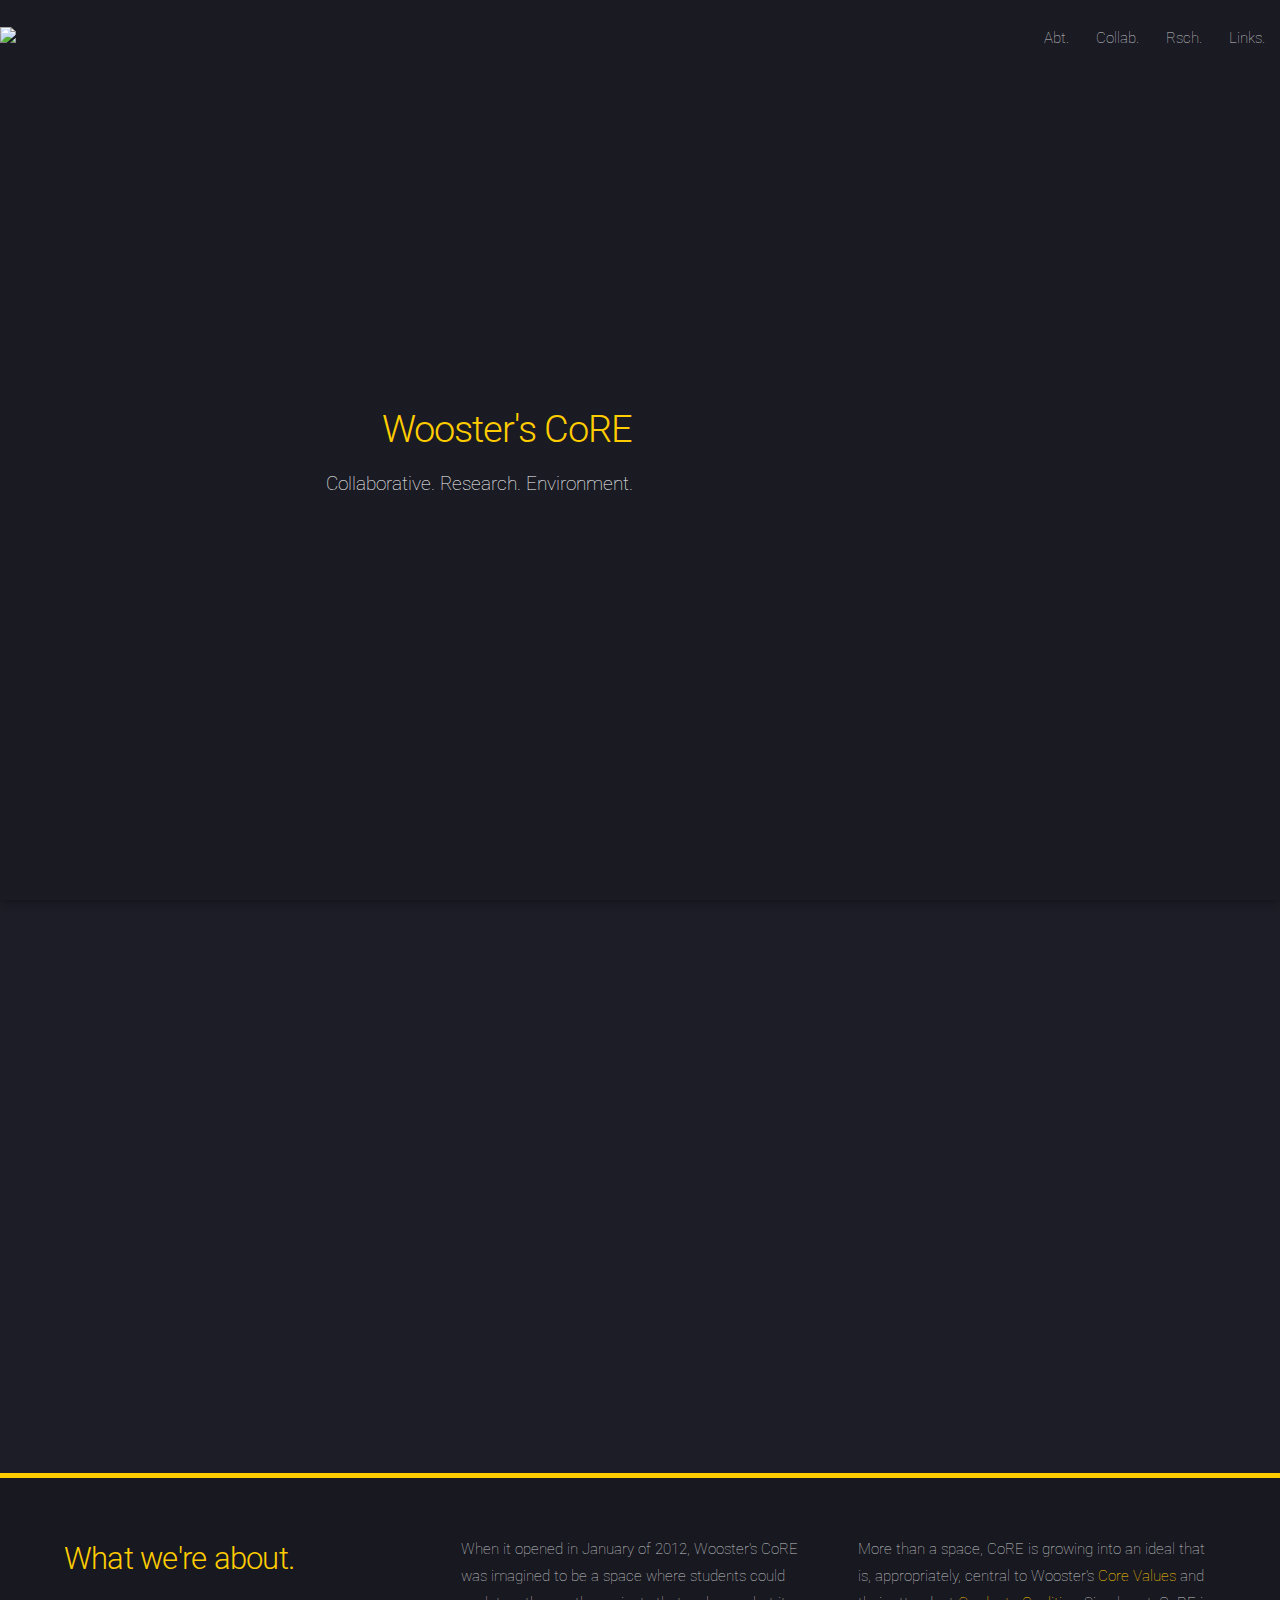
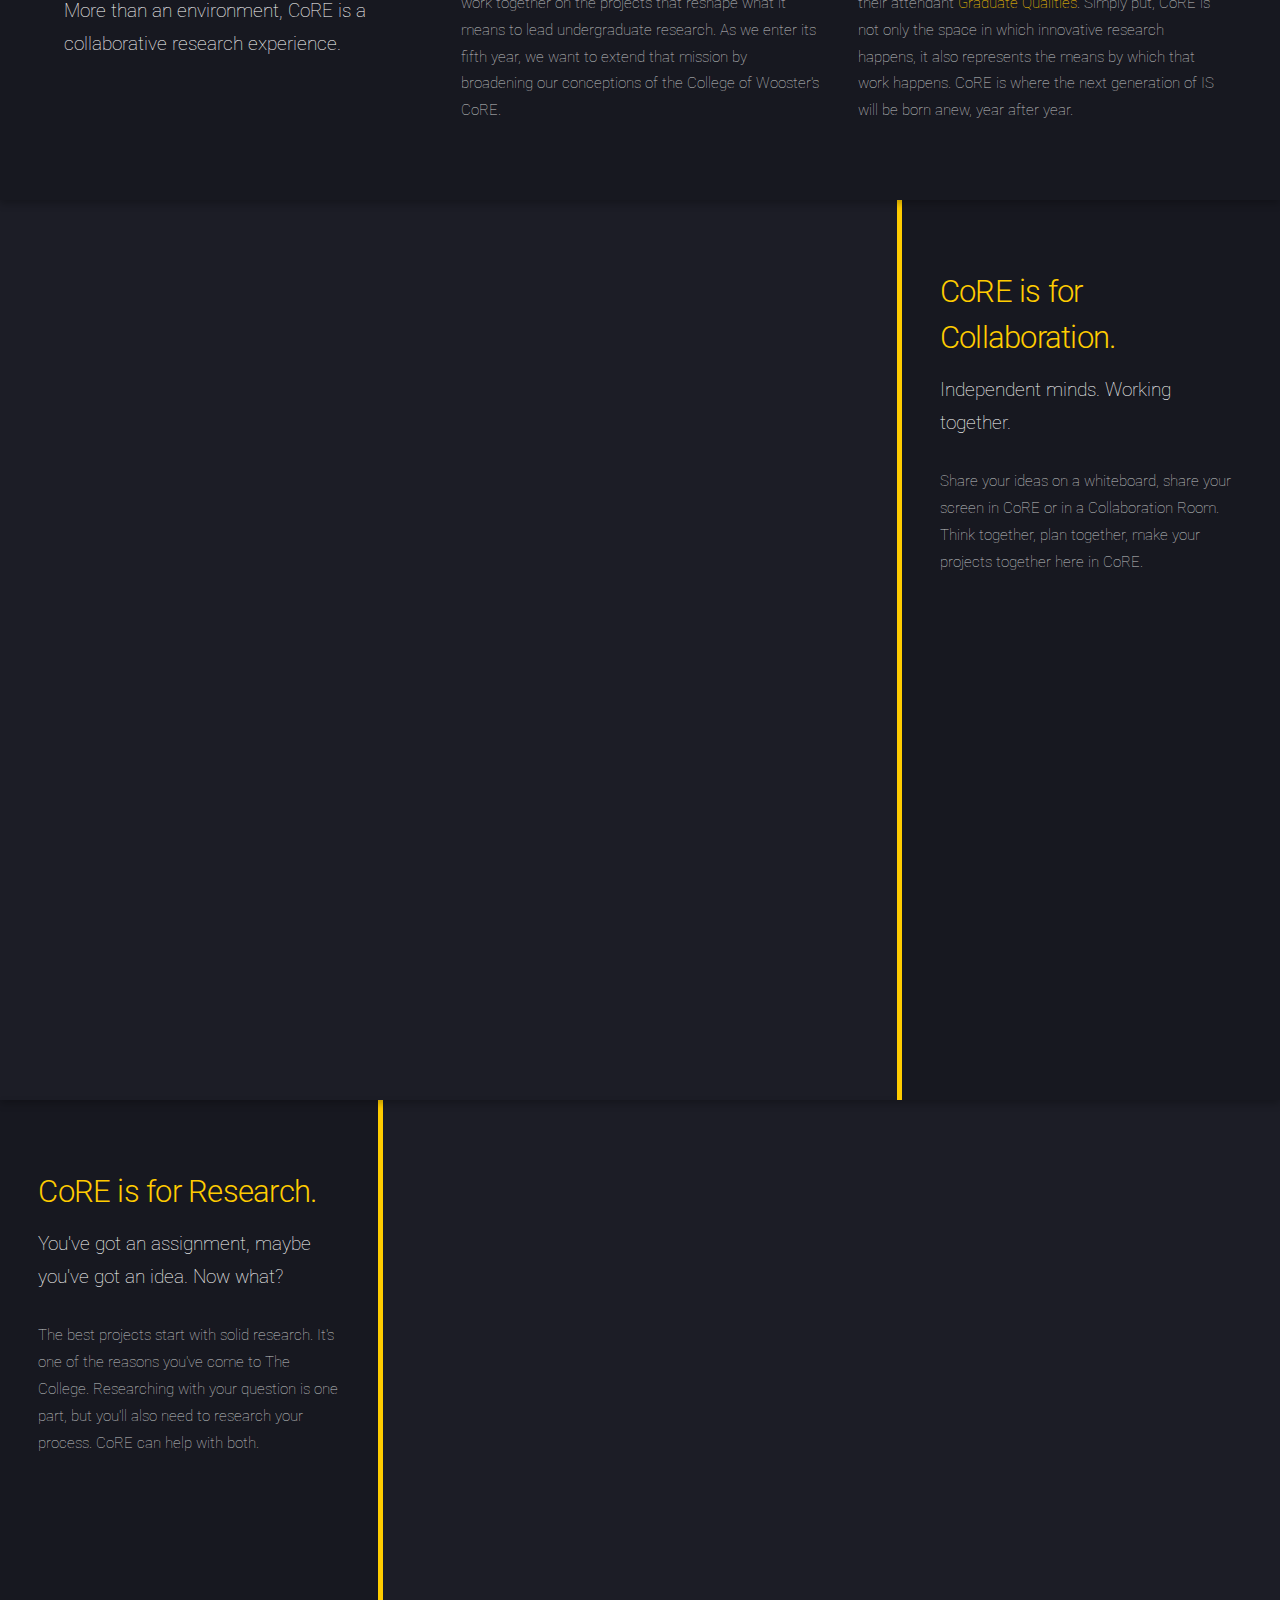
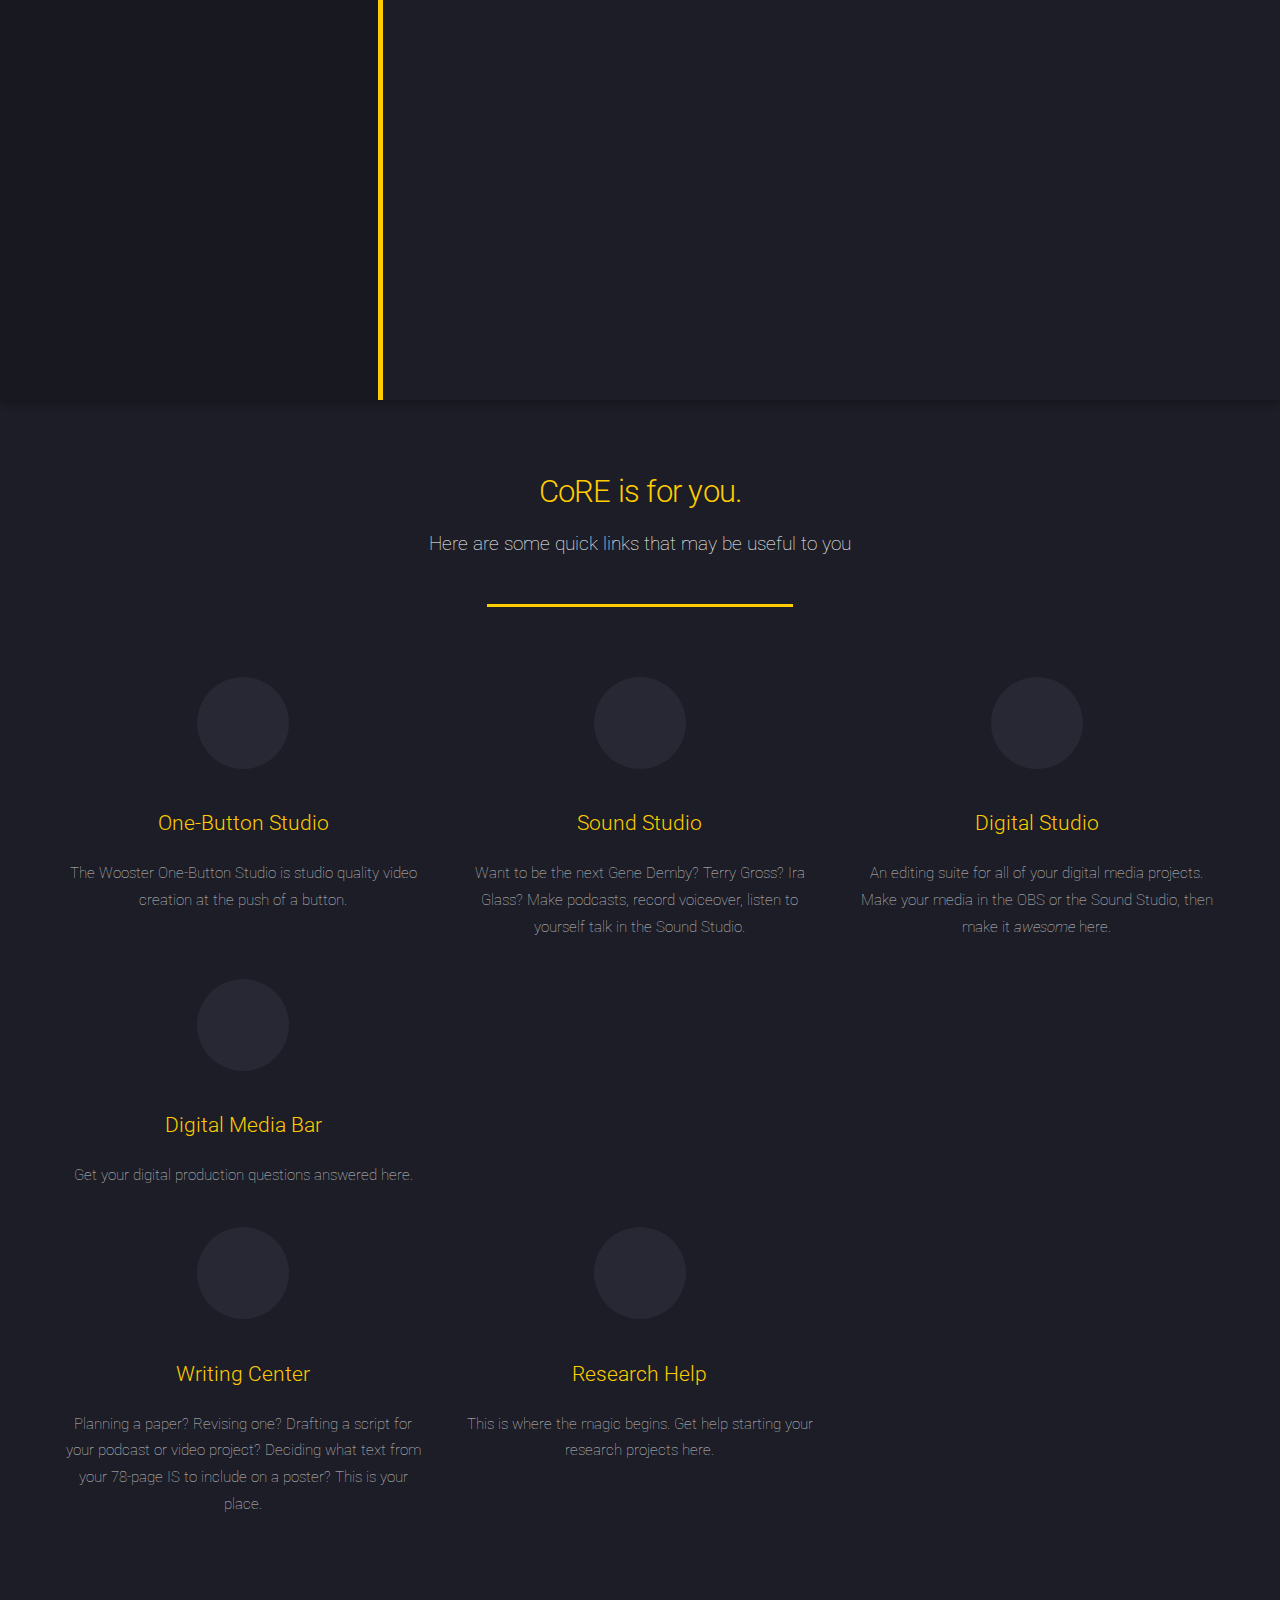
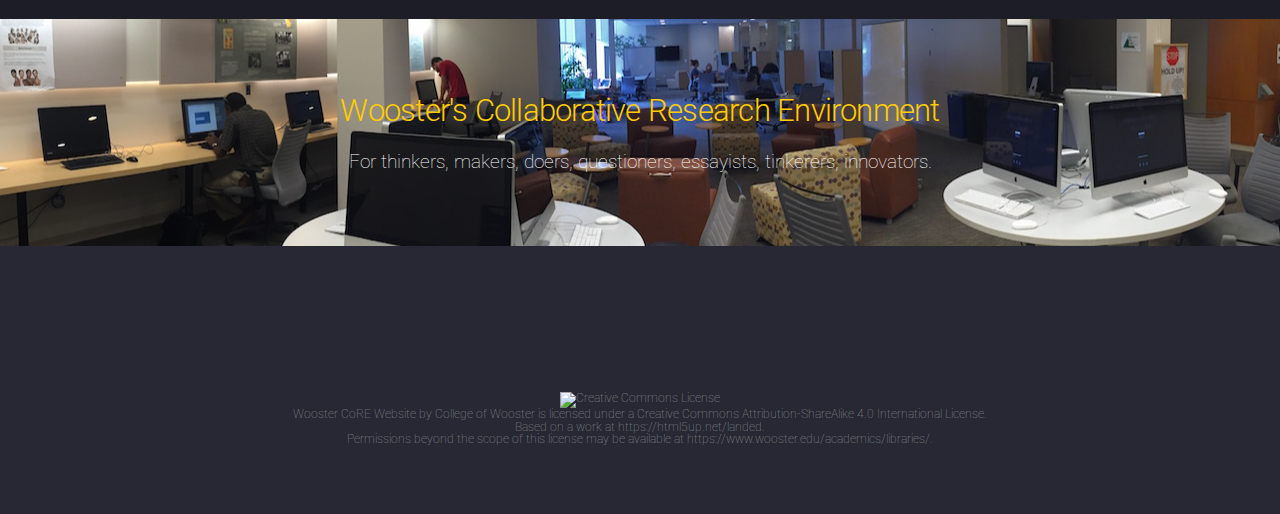
==== index.html @ e59a9765 "redid the menu strcuture, added DigS icon to front page" ====
<!DOCTYPE HTML>
<!--
	Landed by HTML5 UP
	html5up.net | @ajlkn
	Free for personal and commercial use under the CCA 3.0 license (html5up.net/license)
-->
<html>
	<head>
		<title>Wooster CoRE</title>
		<meta charset="utf-8" />
		<meta name="viewport" content="width=device-width, initial-scale=1" />
		<!--[if lte IE 8]><script src="assets/js/ie/html5shiv.js"></script><![endif]-->
		<link rel="stylesheet" href="assets/css/main.css" />
		<link rel="icon" type="image/png" href="/images/favicon.png"/>
		<!--[if lte IE 9]><link rel="stylesheet" href="assets/css/ie9.css" /><![endif]-->
		<!--[if lte IE 8]><link rel="stylesheet" href="assets/css/ie8.css" /><![endif]-->
		<script>
			  (function(i,s,o,g,r,a,m){i['GoogleAnalyticsObject']=r;i[r]=i[r]||function(){
			  (i[r].q=i[r].q||[]).push(arguments)},i[r].l=1*new Date();a=s.createElement(o),
			  m=s.getElementsByTagName(o)[0];a.async=1;a.src=g;m.parentNode.insertBefore(a,m)
			  })(window,document,'script','https://www.google-analytics.com/analytics.js','ga');

			  ga('create', 'UA-87966908-2', 'auto');
			  ga('send', 'pageview');
		</script>
	</head>
	<body class="landing">
		<div id="page-wrapper">

			<!-- Header -->
				<header id="header">
					<a href="https://www.wooster.edu/" title="Navigate to Wooster.edu" id="logo"><img src="images/woo_wordmark.png" height="82"></a>
					<nav id="nav">
						<ul>
							<!-- <li><a href="index.html">Home</a></li> -->
							<li><a href="#one">Abt.</a></li>
							<li><a href="#two">Collab.</a></li>
							<li><a href="#three">Rsch.</a></li>
							<li><a href="#four">Links.</a>
								<ul>
									<li><a href="https://connectdaily.wooster.edu/">Reservations</a>
									<li><a href="https://wooster-core.github.io/digital-studio.html">Digital Studio</a>
									<li><a href="https://wooster-core.github.io/obs.html">One-Button Studio</a></li>
									<li><a href="https://wooster-core.github.io/sound-studio.html">Sound Studio</a></li>
									<li><a href="http://educationaltechnology.wooster.edu/now-open-digital-media-bar-in-core/" target=_blank>Digital Media Bar</a></li>
									<li><a href="https://www.wooster.edu/academics/apex/academics/writing/" target=_blank>Writing Center</a></li>
									<li><a href="https://www.wooster.edu/academics/libraries/contact/ask/" target="_blank">Research Help</a></li>
								</ul>
							</li>
							<!--
							<li>
								<a href="#">Layouts</a>
								<ul>
									<li><a href="left-sidebar.html">Left Sidebar</a></li>
									<li><a href="right-sidebar.html">Right Sidebar</a></li>
									<li><a href="no-sidebar.html">No Sidebar</a></li>
									<li>
										<a href="#">Submenu</a>
										<ul>
											<li><a href="#">Option 1</a></li>
											<li><a href="#">Option 2</a></li>
											<li><a href="#">Option 3</a></li>
											<li><a href="#">Option 4</a></li>
										</ul>
									</li>
								</ul>
							</li>
							<li><a href="elements.html">Elements</a></li>

							<li><a href="#" class="button special">Sign Up</a></li>
							-->
						</ul>
					</nav>
				</header>

			<!-- Banner -->
				<section id="banner">
					<div class="content">
						<header>
							<h2>Wooster's CoRE</h2>
							<p>Collaborative. Research. Environment.</p>
						</header>
						<span class="image"><img src="images/pic01.jpg" alt="" /></span>
					</div>
					<a href="#one" class="goto-next scrolly">Next</a>
				</section>

			<!-- One -->
				<section id="one" class="spotlight style1 bottom">
					<span class="image fit main"><img src="images/pic02.jpg" alt="" /></span>
					<div class="content">
						<div class="container">
							<div class="row">
								<div class="4u 12u$(medium)">
									<header>
										<h2>What we're about.</h2>
										<p>More than an environment, CoRE is a collaborative research experience.</p>
									</header>
								</div>
								<div class="4u 12u$(medium)">
									<p>When it opened in January of 2012, Wooster's CoRE was imagined to be a space where students could work together on the projects that reshape what it means to lead undergraduate research. As we enter its fifth year, we want to extend that mission by broadening our conceptions of the College of Wooster's CoRE. </p>
								</div>
								<div class="4u$ 12u$(medium)">
									<p>More than a space, CoRE is growing into an ideal that is, appropriately, central to Wooster's <a href="https://www.wooster.edu/about/leadership/mission/values/" target="_blank"> Core Values</a> and their attendant <a href="https://www.wooster.edu/about/leadership/mission/qualities/" target="_blank">Graduate Qualities</a>. Simply put, CoRE is not only the space in which innovative research happens, it also represents the means by which that work happens. CoRE is where the next generation of IS will be born anew, year after year.</p>
								</div>
							</div>
						</div>
					</div>
					<a href="#two" class="goto-next scrolly">Next</a>
				</section>


			<!-- Two -->
				<section id="two" class="spotlight style2 right">
					<span class="image fit main"><img src="images/pic03.jpg" alt="" /></span>
					<div class="content">
						<header>
							<h2>CoRE is for Collaboration.</h2>
							<p>Independent minds. Working together.</p>
						</header>
						<p>Share your ideas on a whiteboard, share your screen in CoRE or in a Collaboration Room. Think together, plan together, make your projects together here in CoRE.</p>
						<!--
						<ul class="actions">
							<li><a href="#" class="button">Learn More</a></li>
						</ul>
						-->
					</div>
					<a href="#three" class="goto-next scrolly">Next</a>
				</section>

			<!-- Three -->
				<section id="three" class="spotlight style3 left">
					<span class="image fit main bottom"><img src="images/pic04.jpg" alt="" /></span>
					<div class="content">
						<header>
							<h2>CoRE is for Research.</h2>
							<p>You've got an assignment, maybe you've got an idea. Now what?</p>
						</header>
						<p>The best projects start with solid research. It's one of the reasons you've come to The College. Researching with your question is one part, but you'll also need to research your process. CoRE can help with both.</p>
						<!--
						<ul class="actions">
							<li><a href="#" class="button">Learn More</a></li>
						</ul>
						-->
					</div>
					<a href="#four" class="goto-next scrolly">Next</a>
				</section>

			<!-- Four -->
				<section id="four" class="wrapper style1 special fade-up">
					<div class="container">
						<header class="major">
							<h2>CoRE is for you.</h2>
							<p>Here are some quick links that may be useful to you</p>
						</header>
						<div class="box alt">
							<div class="row uniform">
								<section class="4u 6u(medium) 12u$(xsmall)">
									<a href="https://wooster-core.github.io/obs.html" target=_blank><span class="icon alt major fa-video-camera"></span></a>
									<a href="https://wooster-core.github.io/obs.html" target=_blank><h3>One-Button Studio</h3></a>
									<p>The Wooster One-Button Studio is studio quality video creation at the push of a button.</p>
								</section>
								<section class="4u 6u$(medium) 12u$(xsmall)">
									<a href="https://wooster-core.github.io/sound-studio.html" target=_blank><span class="icon alt major fa-microphone"></span></a>
									<a href="https://wooster-core.github.io/sound-studio.html" target=_blank><h3>Sound Studio</h3></a>
									<p>Want to be the next Gene Demby? Terry Gross? Ira Glass? Make podcasts, record voiceover, listen to yourself talk in the Sound Studio.</p>
								</section>
								<section class="4u$ 6u$(medium) 12u$(xsmall)">
									<a href="https://wooster-core.github.io/digital-studio.html" target="_blank"><span class="icon alt major fa-wrench"></span></a>
									<a href="https://wooster-core.github.io/digital-studio.html" target="_blank"><h3>Digital Studio</h3></a>
									<p>An editing suite for all of your digital media projects. Make your media in the OBS or the Sound Studio, then make it <em>awesome</em> here.</p>
								</section>
								<section class="4u$ 6u(medium) 12u$(xsmall)">
									<a href="http://educationaltechnology.wooster.edu/now-open-digital-media-bar-in-core/" target=_blank><span class="icon alt major fa-question"></span></a>
									<a href="http://educationaltechnology.wooster.edu/now-open-digital-media-bar-in-core/" target=_blank><h3>Digital Media Bar</h3></a>
									<p>Get your digital production questions answered here.</p>
								</section>
								<section class="4u 6u$(medium) 12u$(xsmall)">
									<a href="https://www.wooster.edu/academics/apex/academics/writing/" target=_blank><span class="icon alt major fa-file-text-o"></span></a>
									<a href="https://www.wooster.edu/academics/apex/academics/writing/" target=_blank><h3>Writing Center</h3></a>
									<p>Planning a paper? Revising one? Drafting a script for your podcast or video project? Deciding what text from your 78-page IS to include on a poster? This is your place.</p>
								</section>
								<section class="4u 6u(medium) 12u$(xsmall)">
									<a href="https://www.wooster.edu/academics/libraries/contact/ask/" target="_blank"><span class="icon alt major fa-search"></span></a>
									<a href="https://www.wooster.edu/academics/libraries/contact/ask/" target="_blank"><h3>Research Help</h3></a>
									<p>This is where the magic begins. Get help starting your research projects here.</p>
								</section>
								</div>
						</div>
						<footer class="major">
							<!--
							<ul class="actions">
								<li><a href="#" class="button">Magna sed feugiat</a></li>
							</ul>
							-->
						</footer>
					</div>
				</section>


			<!-- Five -->
				<section id="five" class="wrapper style2 special fade">
					<div class="container">
						<header>
							<h2>Wooster's Collaborative Research Environment</h2>
							<p>For thinkers, makers, doers, questioners, essayists, tinkerers, innovators.</p>
						</header>
						<!--
						<form method="post" action="#" class="container 50%">
							<div class="row uniform 50%">
								<div class="8u 12u$(xsmall)"><input type="email" name="email" id="email" placeholder="Your Email Address" /></div>
								<div class="4u$ 12u$(xsmall)"><input type="submit" value="Get Started" class="fit special" /></div>
							</div>
						</form>
						-->
					</div>
				</section>

			<!-- Footer -->
				<footer id="footer">
					<ul class="icons">
						<!-- <li><a href="#" class="icon alt fa-twitter"><span class="label">Twitter</span></a></li> -->
						<li><a href="https://www.facebook.com/cowlib/" class="icon alt fa-facebook"><span class="label">Libraries' Facebook</span></a></li>
						<!-- <li><a href="#" class="icon alt fa-linkedin"><span class="label">LinkedIn</span></a></li> -->
						<!-- <li><a href="#" class="icon alt fa-instagram"><span class="label">Instagram</span></a></li> -->
						<li><a href="https://github.com/wooster-core" class="icon alt fa-github"><span class="label">GitHub</span></a></li>
						<li><a href="mailto:core@wooster.edu" class="icon alt fa-envelope"><span class="label">Email CoRE</span></a></li>
						<li><a href="hhttps://www.facebook.com/woosteredtech/" class="icon alt fa-facebook"><span class="label">Ed Tech's Facebook</span></a></li>
					</ul>
					<ul class="copyright">
						<li><a rel="license" href="http://creativecommons.org/licenses/by-sa/4.0/"><img alt="Creative Commons License" style="border-width:0" src="https://i.creativecommons.org/l/by-sa/4.0/88x31.png" /></a><br /><span xmlns:dct="http://purl.org/dc/terms/" property="dct:title">Wooster CoRE Website</span> by <a xmlns:cc="http://creativecommons.org/ns#" href="https://wooster-core.github.io/" property="cc:attributionName" rel="cc:attributionURL">College of Wooster</a> is licensed under a <a rel="license" href="http://creativecommons.org/licenses/by-sa/4.0/">Creative Commons Attribution-ShareAlike 4.0 International License</a>.<br />Based on a work at <a xmlns:dct="http://purl.org/dc/terms/" href="https://html5up.net/landed" rel="dct:source">https://html5up.net/landed</a>.<br />Permissions beyond the scope of this license may be available at <a xmlns:cc="http://creativecommons.org/ns#" href="https://www.wooster.edu/academics/libraries/" rel="cc:morePermissions">https://www.wooster.edu/academics/libraries/</a>.</li>
					</ul>
				</footer>

		</div>

		<!-- Scripts -->
			<script src="assets/js/jquery.min.js"></script>
			<script src="assets/js/jquery.scrolly.min.js"></script>
			<script src="assets/js/jquery.dropotron.min.js"></script>
			<script src="assets/js/jquery.scrollex.min.js"></script>
			<script src="assets/js/skel.min.js"></script>
			<script src="assets/js/util.js"></script>
			<!--[if lte IE 8]><script src="assets/js/ie/respond.min.js"></script><![endif]-->
			<script src="assets/js/main.js"></script>

	</body>
</html>
---- assets/css/main.css ----
@import url("font-awesome.min.css");
@import url("https://fonts.googleapis.com/css?family=Roboto:100,300,100italic,300italic");

/*
	Landed by HTML5 UP
	html5up.net | @ajlkn
	Free for personal and commercial use under the CCA 3.0 license (html5up.net/license)
*/

/* Reset */

	html, body, div, span, applet, object, iframe, h1, h2, h3, h4, h5, h6, p, blockquote, pre, a, abbr, acronym, address, big, cite, code, del, dfn, em, img, ins, kbd, q, s, samp, small, strike, strong, sub, sup, tt, var, b, u, i, center, dl, dt, dd, ol, ul, li, fieldset, form, label, legend, table, caption, tbody, tfoot, thead, tr, th, td, article, aside, canvas, details, embed, figure, figcaption, footer, header, hgroup, menu, nav, output, ruby, section, summary, time, mark, audio, video {
		margin: 0;
		padding: 0;
		border: 0;
		font-size: 100%;
		font: inherit;
		vertical-align: baseline;
	}

	article, aside, details, figcaption, figure, footer, header, hgroup, menu, nav, section {
		display: block;
	}

	body {
		line-height: 1;
	}

	ol, ul {
		list-style: none;
	}

	blockquote, q {
		quotes: none;
	}

	blockquote:before, blockquote:after, q:before, q:after {
		content: '';
		content: none;
	}

	table {
		border-collapse: collapse;
		border-spacing: 0;
	}

	body {
		-webkit-text-size-adjust: none;
	}

/* Box Model */

	*, *:before, *:after {
		-moz-box-sizing: border-box;
		-webkit-box-sizing: border-box;
		box-sizing: border-box;
	}

/* Containers */

	.container {
		margin-left: auto;
		margin-right: auto;
	}

	.container.\31 25\25 {
		width: 100%;
		max-width: 87.5em;
		min-width: 70em;
	}

	.container.\37 5\25 {
		width: 52.5em;
	}

	.container.\35 0\25 {
		width: 35em;
	}

	.container.\32 5\25 {
		width: 17.5em;
	}

	.container {
		width: 70em;
	}

	@media screen and (max-width: 1680px) {

		.container.\31 25\25 {
			width: 100%;
			max-width: 87.5em;
			min-width: 70em;
		}

		.container.\37 5\25 {
			width: 52.5em;
		}

		.container.\35 0\25 {
			width: 35em;
		}

		.container.\32 5\25 {
			width: 17.5em;
		}

		.container {
			width: 70em;
		}

	}

	@media screen and (max-width: 1280px) {

		.container.\31 25\25 {
			width: 100%;
			max-width: 112.5%;
			min-width: 90%;
		}

		.container.\37 5\25 {
			width: 67.5%;
		}

		.container.\35 0\25 {
			width: 45%;
		}

		.container.\32 5\25 {
			width: 22.5%;
		}

		.container {
			width: 90%;
		}

	}

	@media screen and (max-width: 980px) {

		.container.\31 25\25 {
			width: 100%;
			max-width: 125%;
			min-width: 100%;
		}

		.container.\37 5\25 {
			width: 75%;
		}

		.container.\35 0\25 {
			width: 50%;
		}

		.container.\32 5\25 {
			width: 25%;
		}

		.container {
			width: 100% !important;
		}

	}

	@media screen and (max-width: 736px) {

		.container.\31 25\25 {
			width: 100%;
			max-width: 125%;
			min-width: 100%;
		}

		.container.\37 5\25 {
			width: 75%;
		}

		.container.\35 0\25 {
			width: 50%;
		}

		.container.\32 5\25 {
			width: 25%;
		}

		.container {
			width: 100% !important;
		}

	}

	@media screen and (max-width: 480px) {

		.container.\31 25\25 {
			width: 100%;
			max-width: 125%;
			min-width: 100%;
		}

		.container.\37 5\25 {
			width: 75%;
		}

		.container.\35 0\25 {
			width: 50%;
		}

		.container.\32 5\25 {
			width: 25%;
		}

		.container {
			width: 100% !important;
		}

	}

/* Grid */

	.row {
		border-bottom: solid 1px transparent;
		-moz-box-sizing: border-box;
		-webkit-box-sizing: border-box;
		box-sizing: border-box;
	}

	.row > * {
		float: left;
		-moz-box-sizing: border-box;
		-webkit-box-sizing: border-box;
		box-sizing: border-box;
	}

	.row:after, .row:before {
		content: '';
		display: block;
		clear: both;
		height: 0;
	}

	.row.uniform > * > :first-child {
		margin-top: 0;
	}

	.row.uniform > * > :last-child {
		margin-bottom: 0;
	}

	.row.\30 \25 > * {
		padding: 0 0 0 0em;
	}

	.row.\30 \25 {
		margin: 0 0 -1px 0em;
	}

	.row.uniform.\30 \25 > * {
		padding: 0em 0 0 0em;
	}

	.row.uniform.\30 \25 {
		margin: 0em 0 -1px 0em;
	}

	.row > * {
		padding: 0 0 0 2.5em;
	}

	.row {
		margin: 0 0 -1px -2.5em;
	}

	.row.uniform > * {
		padding: 2.5em 0 0 2.5em;
	}

	.row.uniform {
		margin: -2.5em 0 -1px -2.5em;
	}

	.row.\32 00\25 > * {
		padding: 0 0 0 5em;
	}

	.row.\32 00\25 {
		margin: 0 0 -1px -5em;
	}

	.row.uniform.\32 00\25 > * {
		padding: 5em 0 0 5em;
	}

	.row.uniform.\32 00\25 {
		margin: -5em 0 -1px -5em;
	}

	.row.\31 50\25 > * {
		padding: 0 0 0 3.75em;
	}

	.row.\31 50\25 {
		margin: 0 0 -1px -3.75em;
	}

	.row.uniform.\31 50\25 > * {
		padding: 3.75em 0 0 3.75em;
	}

	.row.uniform.\31 50\25 {
		margin: -3.75em 0 -1px -3.75em;
	}

	.row.\35 0\25 > * {
		padding: 0 0 0 1.25em;
	}

	.row.\35 0\25 {
		margin: 0 0 -1px -1.25em;
	}

	.row.uniform.\35 0\25 > * {
		padding: 1.25em 0 0 1.25em;
	}

	.row.uniform.\35 0\25 {
		margin: -1.25em 0 -1px -1.25em;
	}

	.row.\32 5\25 > * {
		padding: 0 0 0 0.625em;
	}

	.row.\32 5\25 {
		margin: 0 0 -1px -0.625em;
	}

	.row.uniform.\32 5\25 > * {
		padding: 0.625em 0 0 0.625em;
	}

	.row.uniform.\32 5\25 {
		margin: -0.625em 0 -1px -0.625em;
	}

	.\31 2u, .\31 2u\24 {
		width: 100%;
		clear: none;
		margin-left: 0;
	}

	.\31 1u, .\31 1u\24 {
		width: 91.6666666667%;
		clear: none;
		margin-left: 0;
	}

	.\31 0u, .\31 0u\24 {
		width: 83.3333333333%;
		clear: none;
		margin-left: 0;
	}

	.\39 u, .\39 u\24 {
		width: 75%;
		clear: none;
		margin-left: 0;
	}

	.\38 u, .\38 u\24 {
		width: 66.6666666667%;
		clear: none;
		margin-left: 0;
	}

	.\37 u, .\37 u\24 {
		width: 58.3333333333%;
		clear: none;
		margin-left: 0;
	}

	.\36 u, .\36 u\24 {
		width: 50%;
		clear: none;
		margin-left: 0;
	}

	.\35 u, .\35 u\24 {
		width: 41.6666666667%;
		clear: none;
		margin-left: 0;
	}

	.\34 u, .\34 u\24 {
		width: 33.3333333333%;
		clear: none;
		margin-left: 0;
	}

	.\33 u, .\33 u\24 {
		width: 25%;
		clear: none;
		margin-left: 0;
	}

	.\32 u, .\32 u\24 {
		width: 16.6666666667%;
		clear: none;
		margin-left: 0;
	}

	.\31 u, .\31 u\24 {
		width: 8.3333333333%;
		clear: none;
		margin-left: 0;
	}

	.\31 2u\24 + *,
	.\31 1u\24 + *,
	.\31 0u\24 + *,
	.\39 u\24 + *,
	.\38 u\24 + *,
	.\37 u\24 + *,
	.\36 u\24 + *,
	.\35 u\24 + *,
	.\34 u\24 + *,
	.\33 u\24 + *,
	.\32 u\24 + *,
	.\31 u\24 + * {
		clear: left;
	}

	.\-11u {
		margin-left: 91.66667%;
	}

	.\-10u {
		margin-left: 83.33333%;
	}

	.\-9u {
		margin-left: 75%;
	}

	.\-8u {
		margin-left: 66.66667%;
	}

	.\-7u {
		margin-left: 58.33333%;
	}

	.\-6u {
		margin-left: 50%;
	}

	.\-5u {
		margin-left: 41.66667%;
	}

	.\-4u {
		margin-left: 33.33333%;
	}

	.\-3u {
		margin-left: 25%;
	}

	.\-2u {
		margin-left: 16.66667%;
	}

	.\-1u {
		margin-left: 8.33333%;
	}

	@media screen and (max-width: 1680px) {

		.row > * {
			padding: 0 0 0 2.5em;
		}

		.row {
			margin: 0 0 -1px -2.5em;
		}

		.row.uniform > * {
			padding: 2.5em 0 0 2.5em;
		}

		.row.uniform {
			margin: -2.5em 0 -1px -2.5em;
		}

		.row.\32 00\25 > * {
			padding: 0 0 0 5em;
		}

		.row.\32 00\25 {
			margin: 0 0 -1px -5em;
		}

		.row.uniform.\32 00\25 > * {
			padding: 5em 0 0 5em;
		}

		.row.uniform.\32 00\25 {
			margin: -5em 0 -1px -5em;
		}

		.row.\31 50\25 > * {
			padding: 0 0 0 3.75em;
		}

		.row.\31 50\25 {
			margin: 0 0 -1px -3.75em;
		}

		.row.uniform.\31 50\25 > * {
			padding: 3.75em 0 0 3.75em;
		}

		.row.uniform.\31 50\25 {
			margin: -3.75em 0 -1px -3.75em;
		}

		.row.\35 0\25 > * {
			padding: 0 0 0 1.25em;
		}

		.row.\35 0\25 {
			margin: 0 0 -1px -1.25em;
		}

		.row.uniform.\35 0\25 > * {
			padding: 1.25em 0 0 1.25em;
		}

		.row.uniform.\35 0\25 {
			margin: -1.25em 0 -1px -1.25em;
		}

		.row.\32 5\25 > * {
			padding: 0 0 0 0.625em;
		}

		.row.\32 5\25 {
			margin: 0 0 -1px -0.625em;
		}

		.row.uniform.\32 5\25 > * {
			padding: 0.625em 0 0 0.625em;
		}

		.row.uniform.\32 5\25 {
			margin: -0.625em 0 -1px -0.625em;
		}

		.\31 2u\28xlarge\29, .\31 2u\24\28xlarge\29 {
			width: 100%;
			clear: none;
			margin-left: 0;
		}

		.\31 1u\28xlarge\29, .\31 1u\24\28xlarge\29 {
			width: 91.6666666667%;
			clear: none;
			margin-left: 0;
		}

		.\31 0u\28xlarge\29, .\31 0u\24\28xlarge\29 {
			width: 83.3333333333%;
			clear: none;
			margin-left: 0;
		}

		.\39 u\28xlarge\29, .\39 u\24\28xlarge\29 {
			width: 75%;
			clear: none;
			margin-left: 0;
		}

		.\38 u\28xlarge\29, .\38 u\24\28xlarge\29 {
			width: 66.6666666667%;
			clear: none;
			margin-left: 0;
		}

		.\37 u\28xlarge\29, .\37 u\24\28xlarge\29 {
			width: 58.3333333333%;
			clear: none;
			margin-left: 0;
		}

		.\36 u\28xlarge\29, .\36 u\24\28xlarge\29 {
			width: 50%;
			clear: none;
			margin-left: 0;
		}

		.\35 u\28xlarge\29, .\35 u\24\28xlarge\29 {
			width: 41.6666666667%;
			clear: none;
			margin-left: 0;
		}

		.\34 u\28xlarge\29, .\34 u\24\28xlarge\29 {
			width: 33.3333333333%;
			clear: none;
			margin-left: 0;
		}

		.\33 u\28xlarge\29, .\33 u\24\28xlarge\29 {
			width: 25%;
			clear: none;
			margin-left: 0;
		}

		.\32 u\28xlarge\29, .\32 u\24\28xlarge\29 {
			width: 16.6666666667%;
			clear: none;
			margin-left: 0;
		}

		.\31 u\28xlarge\29, .\31 u\24\28xlarge\29 {
			width: 8.3333333333%;
			clear: none;
			margin-left: 0;
		}

		.\31 2u\24\28xlarge\29 + *,
		.\31 1u\24\28xlarge\29 + *,
		.\31 0u\24\28xlarge\29 + *,
		.\39 u\24\28xlarge\29 + *,
		.\38 u\24\28xlarge\29 + *,
		.\37 u\24\28xlarge\29 + *,
		.\36 u\24\28xlarge\29 + *,
		.\35 u\24\28xlarge\29 + *,
		.\34 u\24\28xlarge\29 + *,
		.\33 u\24\28xlarge\29 + *,
		.\32 u\24\28xlarge\29 + *,
		.\31 u\24\28xlarge\29 + * {
			clear: left;
		}

		.\-11u\28xlarge\29 {
			margin-left: 91.66667%;
		}

		.\-10u\28xlarge\29 {
			margin-left: 83.33333%;
		}

		.\-9u\28xlarge\29 {
			margin-left: 75%;
		}

		.\-8u\28xlarge\29 {
			margin-left: 66.66667%;
		}

		.\-7u\28xlarge\29 {
			margin-left: 58.33333%;
		}

		.\-6u\28xlarge\29 {
			margin-left: 50%;
		}

		.\-5u\28xlarge\29 {
			margin-left: 41.66667%;
		}

		.\-4u\28xlarge\29 {
			margin-left: 33.33333%;
		}

		.\-3u\28xlarge\29 {
			margin-left: 25%;
		}

		.\-2u\28xlarge\29 {
			margin-left: 16.66667%;
		}

		.\-1u\28xlarge\29 {
			margin-left: 8.33333%;
		}

	}

	@media screen and (max-width: 1280px) {

		.row > * {
			padding: 0 0 0 2.5em;
		}

		.row {
			margin: 0 0 -1px -2.5em;
		}

		.row.uniform > * {
			padding: 2.5em 0 0 2.5em;
		}

		.row.uniform {
			margin: -2.5em 0 -1px -2.5em;
		}

		.row.\32 00\25 > * {
			padding: 0 0 0 5em;
		}

		.row.\32 00\25 {
			margin: 0 0 -1px -5em;
		}

		.row.uniform.\32 00\25 > * {
			padding: 5em 0 0 5em;
		}

		.row.uniform.\32 00\25 {
			margin: -5em 0 -1px -5em;
		}

		.row.\31 50\25 > * {
			padding: 0 0 0 3.75em;
		}

		.row.\31 50\25 {
			margin: 0 0 -1px -3.75em;
		}

		.row.uniform.\31 50\25 > * {
			padding: 3.75em 0 0 3.75em;
		}

		.row.uniform.\31 50\25 {
			margin: -3.75em 0 -1px -3.75em;
		}

		.row.\35 0\25 > * {
			padding: 0 0 0 1.25em;
		}

		.row.\35 0\25 {
			margin: 0 0 -1px -1.25em;
		}

		.row.uniform.\35 0\25 > * {
			padding: 1.25em 0 0 1.25em;
		}

		.row.uniform.\35 0\25 {
			margin: -1.25em 0 -1px -1.25em;
		}

		.row.\32 5\25 > * {
			padding: 0 0 0 0.625em;
		}

		.row.\32 5\25 {
			margin: 0 0 -1px -0.625em;
		}

		.row.uniform.\32 5\25 > * {
			padding: 0.625em 0 0 0.625em;
		}

		.row.uniform.\32 5\25 {
			margin: -0.625em 0 -1px -0.625em;
		}

		.\31 2u\28large\29, .\31 2u\24\28large\29 {
			width: 100%;
			clear: none;
			margin-left: 0;
		}

		.\31 1u\28large\29, .\31 1u\24\28large\29 {
			width: 91.6666666667%;
			clear: none;
			margin-left: 0;
		}

		.\31 0u\28large\29, .\31 0u\24\28large\29 {
			width: 83.3333333333%;
			clear: none;
			margin-left: 0;
		}

		.\39 u\28large\29, .\39 u\24\28large\29 {
			width: 75%;
			clear: none;
			margin-left: 0;
		}

		.\38 u\28large\29, .\38 u\24\28large\29 {
			width: 66.6666666667%;
			clear: none;
			margin-left: 0;
		}

		.\37 u\28large\29, .\37 u\24\28large\29 {
			width: 58.3333333333%;
			clear: none;
			margin-left: 0;
		}

		.\36 u\28large\29, .\36 u\24\28large\29 {
			width: 50%;
			clear: none;
			margin-left: 0;
		}

		.\35 u\28large\29, .\35 u\24\28large\29 {
			width: 41.6666666667%;
			clear: none;
			margin-left: 0;
		}

		.\34 u\28large\29, .\34 u\24\28large\29 {
			width: 33.3333333333%;
			clear: none;
			margin-left: 0;
		}

		.\33 u\28large\29, .\33 u\24\28large\29 {
			width: 25%;
			clear: none;
			margin-left: 0;
		}

		.\32 u\28large\29, .\32 u\24\28large\29 {
			width: 16.6666666667%;
			clear: none;
			margin-left: 0;
		}

		.\31 u\28large\29, .\31 u\24\28large\29 {
			width: 8.3333333333%;
			clear: none;
			margin-left: 0;
		}

		.\31 2u\24\28large\29 + *,
		.\31 1u\24\28large\29 + *,
		.\31 0u\24\28large\29 + *,
		.\39 u\24\28large\29 + *,
		.\38 u\24\28large\29 + *,
		.\37 u\24\28large\29 + *,
		.\36 u\24\28large\29 + *,
		.\35 u\24\28large\29 + *,
		.\34 u\24\28large\29 + *,
		.\33 u\24\28large\29 + *,
		.\32 u\24\28large\29 + *,
		.\31 u\24\28large\29 + * {
			clear: left;
		}

		.\-11u\28large\29 {
			margin-left: 91.66667%;
		}

		.\-10u\28large\29 {
			margin-left: 83.33333%;
		}

		.\-9u\28large\29 {
			margin-left: 75%;
		}

		.\-8u\28large\29 {
			margin-left: 66.66667%;
		}

		.\-7u\28large\29 {
			margin-left: 58.33333%;
		}

		.\-6u\28large\29 {
			margin-left: 50%;
		}

		.\-5u\28large\29 {
			margin-left: 41.66667%;
		}

		.\-4u\28large\29 {
			margin-left: 33.33333%;
		}

		.\-3u\28large\29 {
			margin-left: 25%;
		}

		.\-2u\28large\29 {
			margin-left: 16.66667%;
		}

		.\-1u\28large\29 {
			margin-left: 8.33333%;
		}

	}

	@media screen and (max-width: 980px) {

		.row > * {
			padding: 0 0 0 2.5em;
		}

		.row {
			margin: 0 0 -1px -2.5em;
		}

		.row.uniform > * {
			padding: 2.5em 0 0 2.5em;
		}

		.row.uniform {
			margin: -2.5em 0 -1px -2.5em;
		}

		.row.\32 00\25 > * {
			padding: 0 0 0 5em;
		}

		.row.\32 00\25 {
			margin: 0 0 -1px -5em;
		}

		.row.uniform.\32 00\25 > * {
			padding: 5em 0 0 5em;
		}

		.row.uniform.\32 00\25 {
			margin: -5em 0 -1px -5em;
		}

		.row.\31 50\25 > * {
			padding: 0 0 0 3.75em;
		}

		.row.\31 50\25 {
			margin: 0 0 -1px -3.75em;
		}

		.row.uniform.\31 50\25 > * {
			padding: 3.75em 0 0 3.75em;
		}

		.row.uniform.\31 50\25 {
			margin: -3.75em 0 -1px -3.75em;
		}

		.row.\35 0\25 > * {
			padding: 0 0 0 1.25em;
		}

		.row.\35 0\25 {
			margin: 0 0 -1px -1.25em;
		}

		.row.uniform.\35 0\25 > * {
			padding: 1.25em 0 0 1.25em;
		}

		.row.uniform.\35 0\25 {
			margin: -1.25em 0 -1px -1.25em;
		}

		.row.\32 5\25 > * {
			padding: 0 0 0 0.625em;
		}

		.row.\32 5\25 {
			margin: 0 0 -1px -0.625em;
		}

		.row.uniform.\32 5\25 > * {
			padding: 0.625em 0 0 0.625em;
		}

		.row.uniform.\32 5\25 {
			margin: -0.625em 0 -1px -0.625em;
		}

		.\31 2u\28medium\29, .\31 2u\24\28medium\29 {
			width: 100%;
			clear: none;
			margin-left: 0;
		}

		.\31 1u\28medium\29, .\31 1u\24\28medium\29 {
			width: 91.6666666667%;
			clear: none;
			margin-left: 0;
		}

		.\31 0u\28medium\29, .\31 0u\24\28medium\29 {
			width: 83.3333333333%;
			clear: none;
			margin-left: 0;
		}

		.\39 u\28medium\29, .\39 u\24\28medium\29 {
			width: 75%;
			clear: none;
			margin-left: 0;
		}

		.\38 u\28medium\29, .\38 u\24\28medium\29 {
			width: 66.6666666667%;
			clear: none;
			margin-left: 0;
		}

		.\37 u\28medium\29, .\37 u\24\28medium\29 {
			width: 58.3333333333%;
			clear: none;
			margin-left: 0;
		}

		.\36 u\28medium\29, .\36 u\24\28medium\29 {
			width: 50%;
			clear: none;
			margin-left: 0;
		}

		.\35 u\28medium\29, .\35 u\24\28medium\29 {
			width: 41.6666666667%;
			clear: none;
			margin-left: 0;
		}

		.\34 u\28medium\29, .\34 u\24\28medium\29 {
			width: 33.3333333333%;
			clear: none;
			margin-left: 0;
		}

		.\33 u\28medium\29, .\33 u\24\28medium\29 {
			width: 25%;
			clear: none;
			margin-left: 0;
		}

		.\32 u\28medium\29, .\32 u\24\28medium\29 {
			width: 16.6666666667%;
			clear: none;
			margin-left: 0;
		}

		.\31 u\28medium\29, .\31 u\24\28medium\29 {
			width: 8.3333333333%;
			clear: none;
			margin-left: 0;
		}

		.\31 2u\24\28medium\29 + *,
		.\31 1u\24\28medium\29 + *,
		.\31 0u\24\28medium\29 + *,
		.\39 u\24\28medium\29 + *,
		.\38 u\24\28medium\29 + *,
		.\37 u\24\28medium\29 + *,
		.\36 u\24\28medium\29 + *,
		.\35 u\24\28medium\29 + *,
		.\34 u\24\28medium\29 + *,
		.\33 u\24\28medium\29 + *,
		.\32 u\24\28medium\29 + *,
		.\31 u\24\28medium\29 + * {
			clear: left;
		}

		.\-11u\28medium\29 {
			margin-left: 91.66667%;
		}

		.\-10u\28medium\29 {
			margin-left: 83.33333%;
		}

		.\-9u\28medium\29 {
			margin-left: 75%;
		}

		.\-8u\28medium\29 {
			margin-left: 66.66667%;
		}

		.\-7u\28medium\29 {
			margin-left: 58.33333%;
		}

		.\-6u\28medium\29 {
			margin-left: 50%;
		}

		.\-5u\28medium\29 {
			margin-left: 41.66667%;
		}

		.\-4u\28medium\29 {
			margin-left: 33.33333%;
		}

		.\-3u\28medium\29 {
			margin-left: 25%;
		}

		.\-2u\28medium\29 {
			margin-left: 16.66667%;
		}

		.\-1u\28medium\29 {
			margin-left: 8.33333%;
		}

	}

	@media screen and (max-width: 736px) {

		.row > * {
			padding: 0 0 0 2.5em;
		}

		.row {
			margin: 0 0 -1px -2.5em;
		}

		.row.uniform > * {
			padding: 2.5em 0 0 2.5em;
		}

		.row.uniform {
			margin: -2.5em 0 -1px -2.5em;
		}

		.row.\32 00\25 > * {
			padding: 0 0 0 5em;
		}

		.row.\32 00\25 {
			margin: 0 0 -1px -5em;
		}

		.row.uniform.\32 00\25 > * {
			padding: 5em 0 0 5em;
		}

		.row.uniform.\32 00\25 {
			margin: -5em 0 -1px -5em;
		}

		.row.\31 50\25 > * {
			padding: 0 0 0 3.75em;
		}

		.row.\31 50\25 {
			margin: 0 0 -1px -3.75em;
		}

		.row.uniform.\31 50\25 > * {
			padding: 3.75em 0 0 3.75em;
		}

		.row.uniform.\31 50\25 {
			margin: -3.75em 0 -1px -3.75em;
		}

		.row.\35 0\25 > * {
			padding: 0 0 0 1.25em;
		}

		.row.\35 0\25 {
			margin: 0 0 -1px -1.25em;
		}

		.row.uniform.\35 0\25 > * {
			padding: 1.25em 0 0 1.25em;
		}

		.row.uniform.\35 0\25 {
			margin: -1.25em 0 -1px -1.25em;
		}

		.row.\32 5\25 > * {
			padding: 0 0 0 0.625em;
		}

		.row.\32 5\25 {
			margin: 0 0 -1px -0.625em;
		}

		.row.uniform.\32 5\25 > * {
			padding: 0.625em 0 0 0.625em;
		}

		.row.uniform.\32 5\25 {
			margin: -0.625em 0 -1px -0.625em;
		}

		.\31 2u\28small\29, .\31 2u\24\28small\29 {
			width: 100%;
			clear: none;
			margin-left: 0;
		}

		.\31 1u\28small\29, .\31 1u\24\28small\29 {
			width: 91.6666666667%;
			clear: none;
			margin-left: 0;
		}

		.\31 0u\28small\29, .\31 0u\24\28small\29 {
			width: 83.3333333333%;
			clear: none;
			margin-left: 0;
		}

		.\39 u\28small\29, .\39 u\24\28small\29 {
			width: 75%;
			clear: none;
			margin-left: 0;
		}

		.\38 u\28small\29, .\38 u\24\28small\29 {
			width: 66.6666666667%;
			clear: none;
			margin-left: 0;
		}

		.\37 u\28small\29, .\37 u\24\28small\29 {
			width: 58.3333333333%;
			clear: none;
			margin-left: 0;
		}

		.\36 u\28small\29, .\36 u\24\28small\29 {
			width: 50%;
			clear: none;
			margin-left: 0;
		}

		.\35 u\28small\29, .\35 u\24\28small\29 {
			width: 41.6666666667%;
			clear: none;
			margin-left: 0;
		}

		.\34 u\28small\29, .\34 u\24\28small\29 {
			width: 33.3333333333%;
			clear: none;
			margin-left: 0;
		}

		.\33 u\28small\29, .\33 u\24\28small\29 {
			width: 25%;
			clear: none;
			margin-left: 0;
		}

		.\32 u\28small\29, .\32 u\24\28small\29 {
			width: 16.6666666667%;
			clear: none;
			margin-left: 0;
		}

		.\31 u\28small\29, .\31 u\24\28small\29 {
			width: 8.3333333333%;
			clear: none;
			margin-left: 0;
		}

		.\31 2u\24\28small\29 + *,
		.\31 1u\24\28small\29 + *,
		.\31 0u\24\28small\29 + *,
		.\39 u\24\28small\29 + *,
		.\38 u\24\28small\29 + *,
		.\37 u\24\28small\29 + *,
		.\36 u\24\28small\29 + *,
		.\35 u\24\28small\29 + *,
		.\34 u\24\28small\29 + *,
		.\33 u\24\28small\29 + *,
		.\32 u\24\28small\29 + *,
		.\31 u\24\28small\29 + * {
			clear: left;
		}

		.\-11u\28small\29 {
			margin-left: 91.66667%;
		}

		.\-10u\28small\29 {
			margin-left: 83.33333%;
		}

		.\-9u\28small\29 {
			margin-left: 75%;
		}

		.\-8u\28small\29 {
			margin-left: 66.66667%;
		}

		.\-7u\28small\29 {
			margin-left: 58.33333%;
		}

		.\-6u\28small\29 {
			margin-left: 50%;
		}

		.\-5u\28small\29 {
			margin-left: 41.66667%;
		}

		.\-4u\28small\29 {
			margin-left: 33.33333%;
		}

		.\-3u\28small\29 {
			margin-left: 25%;
		}

		.\-2u\28small\29 {
			margin-left: 16.66667%;
		}

		.\-1u\28small\29 {
			margin-left: 8.33333%;
		}

	}

	@media screen and (max-width: 480px) {

		.row > * {
			padding: 0 0 0 2.5em;
		}

		.row {
			margin: 0 0 -1px -2.5em;
		}

		.row.uniform > * {
			padding: 2.5em 0 0 2.5em;
		}

		.row.uniform {
			margin: -2.5em 0 -1px -2.5em;
		}

		.row.\32 00\25 > * {
			padding: 0 0 0 5em;
		}

		.row.\32 00\25 {
			margin: 0 0 -1px -5em;
		}

		.row.uniform.\32 00\25 > * {
			padding: 5em 0 0 5em;
		}

		.row.uniform.\32 00\25 {
			margin: -5em 0 -1px -5em;
		}

		.row.\31 50\25 > * {
			padding: 0 0 0 3.75em;
		}

		.row.\31 50\25 {
			margin: 0 0 -1px -3.75em;
		}

		.row.uniform.\31 50\25 > * {
			padding: 3.75em 0 0 3.75em;
		}

		.row.uniform.\31 50\25 {
			margin: -3.75em 0 -1px -3.75em;
		}

		.row.\35 0\25 > * {
			padding: 0 0 0 1.25em;
		}

		.row.\35 0\25 {
			margin: 0 0 -1px -1.25em;
		}

		.row.uniform.\35 0\25 > * {
			padding: 1.25em 0 0 1.25em;
		}

		.row.uniform.\35 0\25 {
			margin: -1.25em 0 -1px -1.25em;
		}

		.row.\32 5\25 > * {
			padding: 0 0 0 0.625em;
		}

		.row.\32 5\25 {
			margin: 0 0 -1px -0.625em;
		}

		.row.uniform.\32 5\25 > * {
			padding: 0.625em 0 0 0.625em;
		}

		.row.uniform.\32 5\25 {
			margin: -0.625em 0 -1px -0.625em;
		}

		.\31 2u\28xsmall\29, .\31 2u\24\28xsmall\29 {
			width: 100%;
			clear: none;
			margin-left: 0;
		}

		.\31 1u\28xsmall\29, .\31 1u\24\28xsmall\29 {
			width: 91.6666666667%;
			clear: none;
			margin-left: 0;
		}

		.\31 0u\28xsmall\29, .\31 0u\24\28xsmall\29 {
			width: 83.3333333333%;
			clear: none;
			margin-left: 0;
		}

		.\39 u\28xsmall\29, .\39 u\24\28xsmall\29 {
			width: 75%;
			clear: none;
			margin-left: 0;
		}

		.\38 u\28xsmall\29, .\38 u\24\28xsmall\29 {
			width: 66.6666666667%;
			clear: none;
			margin-left: 0;
		}

		.\37 u\28xsmall\29, .\37 u\24\28xsmall\29 {
			width: 58.3333333333%;
			clear: none;
			margin-left: 0;
		}

		.\36 u\28xsmall\29, .\36 u\24\28xsmall\29 {
			width: 50%;
			clear: none;
			margin-left: 0;
		}

		.\35 u\28xsmall\29, .\35 u\24\28xsmall\29 {
			width: 41.6666666667%;
			clear: none;
			margin-left: 0;
		}

		.\34 u\28xsmall\29, .\34 u\24\28xsmall\29 {
			width: 33.3333333333%;
			clear: none;
			margin-left: 0;
		}

		.\33 u\28xsmall\29, .\33 u\24\28xsmall\29 {
			width: 25%;
			clear: none;
			margin-left: 0;
		}

		.\32 u\28xsmall\29, .\32 u\24\28xsmall\29 {
			width: 16.6666666667%;
			clear: none;
			margin-left: 0;
		}

		.\31 u\28xsmall\29, .\31 u\24\28xsmall\29 {
			width: 8.3333333333%;
			clear: none;
			margin-left: 0;
		}

		.\31 2u\24\28xsmall\29 + *,
		.\31 1u\24\28xsmall\29 + *,
		.\31 0u\24\28xsmall\29 + *,
		.\39 u\24\28xsmall\29 + *,
		.\38 u\24\28xsmall\29 + *,
		.\37 u\24\28xsmall\29 + *,
		.\36 u\24\28xsmall\29 + *,
		.\35 u\24\28xsmall\29 + *,
		.\34 u\24\28xsmall\29 + *,
		.\33 u\24\28xsmall\29 + *,
		.\32 u\24\28xsmall\29 + *,
		.\31 u\24\28xsmall\29 + * {
			clear: left;
		}

		.\-11u\28xsmall\29 {
			margin-left: 91.66667%;
		}

		.\-10u\28xsmall\29 {
			margin-left: 83.33333%;
		}

		.\-9u\28xsmall\29 {
			margin-left: 75%;
		}

		.\-8u\28xsmall\29 {
			margin-left: 66.66667%;
		}

		.\-7u\28xsmall\29 {
			margin-left: 58.33333%;
		}

		.\-6u\28xsmall\29 {
			margin-left: 50%;
		}

		.\-5u\28xsmall\29 {
			margin-left: 41.66667%;
		}

		.\-4u\28xsmall\29 {
			margin-left: 33.33333%;
		}

		.\-3u\28xsmall\29 {
			margin-left: 25%;
		}

		.\-2u\28xsmall\29 {
			margin-left: 16.66667%;
		}

		.\-1u\28xsmall\29 {
			margin-left: 8.33333%;
		}

	}

/* Basic */

	html, body {
		background: #1c1d26;
	}

	body.is-loading *, body.is-loading *:before, body.is-loading *:after {
		-moz-animation: none !important;
		-webkit-animation: none !important;
		-ms-animation: none !important;
		animation: none !important;
		-moz-transition: none !important;
		-webkit-transition: none !important;
		-ms-transition: none !important;
		transition: none !important;
	}

	body, input, select, textarea {
		color: rgba(255, 255, 255, 0.75);
		font-family: "Roboto", Helvetica, sans-serif;
		font-size: 15pt;
		font-weight: 100;
		line-height: 1.75em;
	}

	a {
		-moz-transition: border-color 0.2s ease-in-out, color 0.2s ease-in-out;
		-webkit-transition: border-color 0.2s ease-in-out, color 0.2s ease-in-out;
		-ms-transition: border-color 0.2s ease-in-out, color 0.2s ease-in-out;
		transition: border-color 0.2s ease-in-out, color 0.2s ease-in-out;
		/* border-bottom: dotted 1px; */
		color: #FFCC00  /* #e44c65 */ ;
		text-decoration: none;
	}

		a:hover {
			color: #FFCC00 /* #e44c65 */ !important;
			border-bottom-color: transparent;
		}

	strong, b {
		color: #ffffff;
		font-weight: 300;
	}

	em, i {
		font-style: italic;
	}

	p {
		margin: 0 0 2em 0;
	}

	h1, h2, h3, h4, h5, h6 {
		color: #FFCC00;
		font-weight: 300;
		line-height: 1em;
		margin: 0 0 1em 0;
	}

		h1 a, h2 a, h3 a, h4 a, h5 a, h6 a {
			color: inherit;
			border: 0;
		}

	h2 {
		font-size: 2em;
		line-height: 1.5em;
		letter-spacing: -0.025em;
	}

	h3 {
		font-size: 1.35em;
		line-height: 1.5em;
	}

	h4 {
		font-size: 1.1em;
		line-height: 1.5em;
	}

	h5 {
		font-size: 0.9em;
		line-height: 1.5em;
	}

	h6 {
		font-size: 0.7em;
		line-height: 1.5em;
	}

	sub {
		font-size: 0.8em;
		position: relative;
		top: 0.5em;
	}

	sup {
		font-size: 0.8em;
		position: relative;
		top: -0.5em;
	}

	hr {
		border: 0;
		border-bottom: solid 1px rgba(255, 255, 255, 0.3);
		margin: 3em 0;
	}

		hr.major {
			margin: 4em 0;
		}

	blockquote {
		border-left: solid 4px rgba(255, 255, 255, 0.3);
		font-style: italic;
		margin: 0 0 2em 0;
		padding: 0.5em 0 0.5em 2em;
	}

	code {
		background: rgba(255, 255, 255, 0.075);
		border-radius: 4px;
		font-family: "Courier New", monospace;
		font-size: 0.9em;
		margin: 0 0.25em;
		padding: 0.25em 0.65em;
	}

	pre {
		-webkit-overflow-scrolling: touch;
		font-family: "Courier New", monospace;
		font-size: 0.9em;
		margin: 0 0 2em 0;
	}

		pre code {
			display: block;
			line-height: 1.75em;
			padding: 1em 1.5em;
			overflow-x: auto;
		}

	.align-left {
		text-align: left;
	}

	.align-center {
		text-align: center;
	}

	.align-right {
		text-align: right;
	}

/* Loader */

	@-moz-keyframes spinner-show {
		0% {
			opacity: 0;
		}

		100% {
			opacity: 1;
		}
	}

	@-webkit-keyframes spinner-show {
		0% {
			opacity: 0;
		}

		100% {
			opacity: 1;
		}
	}

	@-ms-keyframes spinner-show {
		0% {
			opacity: 0;
		}

		100% {
			opacity: 1;
		}
	}

	@keyframes spinner-show {
		0% {
			opacity: 0;
		}

		100% {
			opacity: 1;
		}
	}

	@-moz-keyframes spinner-hide {
		0% {
			color: rgba(255, 255, 255, 0.15);
			z-index: 100001;
			-moz-transform: scale(1) rotate(0deg);
			-webkit-transform: scale(1) rotate(0deg);
			-ms-transform: scale(1) rotate(0deg);
			transform: scale(1) rotate(0deg);
		}

		99% {
			color: #1c1d26;
			z-index: 100001;
			-moz-transform: scale(0.5) rotate(360deg);
			-webkit-transform: scale(0.5) rotate(360deg);
			-ms-transform: scale(0.5) rotate(360deg);
			transform: scale(0.5) rotate(360deg);
		}

		100% {
			color: #1c1d26;
			z-index: -1;
			-moz-transform: scale(0.5) rotate(360deg);
			-webkit-transform: scale(0.5) rotate(360deg);
			-ms-transform: scale(0.5) rotate(360deg);
			transform: scale(0.5) rotate(360deg);
		}
	}

	@-webkit-keyframes spinner-hide {
		0% {
			color: rgba(255, 255, 255, 0.15);
			z-index: 100001;
			-moz-transform: scale(1) rotate(0deg);
			-webkit-transform: scale(1) rotate(0deg);
			-ms-transform: scale(1) rotate(0deg);
			transform: scale(1) rotate(0deg);
		}

		99% {
			color: #1c1d26;
			z-index: 100001;
			-moz-transform: scale(0.5) rotate(360deg);
			-webkit-transform: scale(0.5) rotate(360deg);
			-ms-transform: scale(0.5) rotate(360deg);
			transform: scale(0.5) rotate(360deg);
		}

		100% {
			color: #1c1d26;
			z-index: -1;
			-moz-transform: scale(0.5) rotate(360deg);
			-webkit-transform: scale(0.5) rotate(360deg);
			-ms-transform: scale(0.5) rotate(360deg);
			transform: scale(0.5) rotate(360deg);
		}
	}

	@-ms-keyframes spinner-hide {
		0% {
			color: rgba(255, 255, 255, 0.15);
			z-index: 100001;
			-moz-transform: scale(1) rotate(0deg);
			-webkit-transform: scale(1) rotate(0deg);
			-ms-transform: scale(1) rotate(0deg);
			transform: scale(1) rotate(0deg);
		}

		99% {
			color: #1c1d26;
			z-index: 100001;
			-moz-transform: scale(0.5) rotate(360deg);
			-webkit-transform: scale(0.5) rotate(360deg);
			-ms-transform: scale(0.5) rotate(360deg);
			transform: scale(0.5) rotate(360deg);
		}

		100% {
			color: #1c1d26;
			z-index: -1;
			-moz-transform: scale(0.5) rotate(360deg);
			-webkit-transform: scale(0.5) rotate(360deg);
			-ms-transform: scale(0.5) rotate(360deg);
			transform: scale(0.5) rotate(360deg);
		}
	}

	@keyframes spinner-hide {
		0% {
			color: rgba(255, 255, 255, 0.15);
			z-index: 100001;
			-moz-transform: scale(1) rotate(0deg);
			-webkit-transform: scale(1) rotate(0deg);
			-ms-transform: scale(1) rotate(0deg);
			transform: scale(1) rotate(0deg);
		}

		99% {
			color: #1c1d26;
			z-index: 100001;
			-moz-transform: scale(0.5) rotate(360deg);
			-webkit-transform: scale(0.5) rotate(360deg);
			-ms-transform: scale(0.5) rotate(360deg);
			transform: scale(0.5) rotate(360deg);
		}

		100% {
			color: #1c1d26;
			z-index: -1;
			-moz-transform: scale(0.5) rotate(360deg);
			-webkit-transform: scale(0.5) rotate(360deg);
			-ms-transform: scale(0.5) rotate(360deg);
			transform: scale(0.5) rotate(360deg);
		}
	}

	@-moz-keyframes spinner-rotate {
		0% {
			-moz-transform: scale(1) rotate(0deg);
			-webkit-transform: scale(1) rotate(0deg);
			-ms-transform: scale(1) rotate(0deg);
			transform: scale(1) rotate(0deg);
		}

		100% {
			-moz-transform: scale(1) rotate(360deg);
			-webkit-transform: scale(1) rotate(360deg);
			-ms-transform: scale(1) rotate(360deg);
			transform: scale(1) rotate(360deg);
		}
	}

	@-webkit-keyframes spinner-rotate {
		0% {
			-moz-transform: scale(1) rotate(0deg);
			-webkit-transform: scale(1) rotate(0deg);
			-ms-transform: scale(1) rotate(0deg);
			transform: scale(1) rotate(0deg);
		}

		100% {
			-moz-transform: scale(1) rotate(360deg);
			-webkit-transform: scale(1) rotate(360deg);
			-ms-transform: scale(1) rotate(360deg);
			transform: scale(1) rotate(360deg);
		}
	}

	@-ms-keyframes spinner-rotate {
		0% {
			-moz-transform: scale(1) rotate(0deg);
			-webkit-transform: scale(1) rotate(0deg);
			-ms-transform: scale(1) rotate(0deg);
			transform: scale(1) rotate(0deg);
		}

		100% {
			-moz-transform: scale(1) rotate(360deg);
			-webkit-transform: scale(1) rotate(360deg);
			-ms-transform: scale(1) rotate(360deg);
			transform: scale(1) rotate(360deg);
		}
	}

	@keyframes spinner-rotate {
		0% {
			-moz-transform: scale(1) rotate(0deg);
			-webkit-transform: scale(1) rotate(0deg);
			-ms-transform: scale(1) rotate(0deg);
			transform: scale(1) rotate(0deg);
		}

		100% {
			-moz-transform: scale(1) rotate(360deg);
			-webkit-transform: scale(1) rotate(360deg);
			-ms-transform: scale(1) rotate(360deg);
			transform: scale(1) rotate(360deg);
		}
	}

	@-moz-keyframes overlay-hide {
		0% {
			opacity: 1;
			z-index: 100000;
		}

		15% {
			opacity: 1;
			z-index: 100000;
		}

		99% {
			opacity: 0;
			z-index: 100000;
		}

		100% {
			opacity: 0;
			z-index: -1;
		}
	}

	@-webkit-keyframes overlay-hide {
		0% {
			opacity: 1;
			z-index: 100000;
		}

		15% {
			opacity: 1;
			z-index: 100000;
		}

		99% {
			opacity: 0;
			z-index: 100000;
		}

		100% {
			opacity: 0;
			z-index: -1;
		}
	}

	@-ms-keyframes overlay-hide {
		0% {
			opacity: 1;
			z-index: 100000;
		}

		15% {
			opacity: 1;
			z-index: 100000;
		}

		99% {
			opacity: 0;
			z-index: 100000;
		}

		100% {
			opacity: 0;
			z-index: -1;
		}
	}

	@keyframes overlay-hide {
		0% {
			opacity: 1;
			z-index: 100000;
		}

		15% {
			opacity: 1;
			z-index: 100000;
		}

		99% {
			opacity: 0;
			z-index: 100000;
		}

		100% {
			opacity: 0;
			z-index: -1;
		}
	}

	body.landing {
		text-decoration: none;
	}

		body.landing:before {
			-moz-osx-font-smoothing: grayscale;
			-webkit-font-smoothing: antialiased;
			font-family: FontAwesome;
			font-style: normal;
			font-weight: normal;
			text-transform: none !important;
		}

		body.landing:before {
			-moz-animation: spinner-show 1.5s 1 0.25s ease forwards, spinner-hide 0.25s ease-in-out forwards !important;
			-webkit-animation: spinner-show 1.5s 1 0.25s ease forwards, spinner-hide 0.25s ease-in-out forwards !important;
			-ms-animation: spinner-show 1.5s 1 0.25s ease forwards, spinner-hide 0.25s ease-in-out forwards !important;
			animation: spinner-show 1.5s 1 0.25s ease forwards, spinner-hide 0.25s ease-in-out forwards !important;
			-moz-transform-origin: 50% 50%;
			-webkit-transform-origin: 50% 50%;
			-ms-transform-origin: 50% 50%;
			transform-origin: 50% 50%;
			color: rgba(255, 255, 255, 0.15);
			content: '\f1ce';
			cursor: default;
			display: block;
			font-size: 2em;
			height: 2em;
			left: 50%;
			line-height: 2em;
			margin: -1em 0 0 -1em;
			opacity: 0;
			position: fixed;
			text-align: center;
			top: 50%;
			width: 2em;
			z-index: -1;
		}

		body.landing:after {
			-moz-animation: overlay-hide 1.5s ease-in forwards !important;
			-webkit-animation: overlay-hide 1.5s ease-in forwards !important;
			-ms-animation: overlay-hide 1.5s ease-in forwards !important;
			animation: overlay-hide 1.5s ease-in forwards !important;
			background: #1c1d26;
			content: '';
			display: block;
			height: 100%;
			left: 0;
			opacity: 0;
			position: fixed;
			top: 0;
			width: 100%;
			z-index: -1;
		}

		body.landing.is-loading:before {
			-moz-animation: spinner-show 1.5s 1 0.25s ease forwards, spinner-rotate 0.75s infinite linear !important;
			-webkit-animation: spinner-show 1.5s 1 0.25s ease forwards, spinner-rotate 0.75s infinite linear !important;
			-ms-animation: spinner-show 1.5s 1 0.25s ease forwards, spinner-rotate 0.75s infinite linear !important;
			animation: spinner-show 1.5s 1 0.25s ease forwards, spinner-rotate 0.75s infinite linear !important;
			z-index: 100001;
		}

		body.landing.is-loading:after {
			-moz-animation: none !important;
			-webkit-animation: none !important;
			-ms-animation: none !important;
			animation: none !important;
			opacity: 1;
			z-index: 100000;
		}

	@media (-webkit-min-device-pixel-ratio: 2) {

		body.landing:before {
			line-height: 2.025em;
		}

	}

/* Section/Article */

	section.special, article.special {
		text-align: center;
	}

	header p {
		color: #ffffff;
		position: relative;
		margin: 0 0 1.5em 0;
	}

	header h2 + p {
		font-size: 1.25em;
		margin-top: -1em;
		line-height: 1.75em;
	}

	header h3 + p {
		font-size: 1.1em;
		margin-top: -0.8em;
		line-height: 1.75em;
	}

	header h4 + p,
	header h5 + p,
	header h6 + p {
		font-size: 0.9em;
		margin-top: -0.6em;
		line-height: 1.5em;
	}

	header.major {
		margin: 0 0 4em 0;
		position: relative;
		text-align: center;
	}

		header.major:after {
			background: #FFCC00 /* #e44c65 */ ;
			content: '';
			display: inline-block;
			height: 0.2em;
			max-width: 20em;
			width: 75%;
		}

	footer.major {
		margin: 4em 0 0 0;
	}

/* Form */

	form {
		margin: 0 0 2em 0;
	}

	label {
		color: #ffffff;
		display: block;
		font-size: 0.9em;
		font-weight: 300;
		margin: 0 0 1em 0;
	}

	input[type="text"],
	input[type="password"],
	input[type="email"],
	select,
	textarea {
		-moz-appearance: none;
		-webkit-appearance: none;
		-ms-appearance: none;
		appearance: none;
		-moz-transition: border-color 0.2s ease-in-out;
		-webkit-transition: border-color 0.2s ease-in-out;
		-ms-transition: border-color 0.2s ease-in-out;
		transition: border-color 0.2s ease-in-out;
		background: transparent;
		border-radius: 4px;
		border: solid 1px rgba(255, 255, 255, 0.3);
		color: inherit;
		display: block;
		outline: 0;
		padding: 0 1em;
		text-decoration: none;
		width: 100%;
	}

		input[type="text"]:invalid,
		input[type="password"]:invalid,
		input[type="email"]:invalid,
		select:invalid,
		textarea:invalid {
			box-shadow: none;
		}

		input[type="text"]:focus,
		input[type="password"]:focus,
		input[type="email"]:focus,
		select:focus,
		textarea:focus {
			border-color: #FFCC00 /* #e44c65 */ ;
		}

	.select-wrapper {
		text-decoration: none;
		display: block;
		position: relative;
	}

		.select-wrapper:before {
			-moz-osx-font-smoothing: grayscale;
			-webkit-font-smoothing: antialiased;
			font-family: FontAwesome;
			font-style: normal;
			font-weight: normal;
			text-transform: none !important;
		}

		.select-wrapper:before {
			color: rgba(255, 255, 255, 0.3);
			content: '\f078';
			display: block;
			height: 3em;
			line-height: 3em;
			pointer-events: none;
			position: absolute;
			right: 0;
			text-align: center;
			top: 0;
			width: 3em;
		}

		.select-wrapper select::-ms-expand {
			display: none;
		}

	input[type="text"],
	input[type="password"],
	input[type="email"],
	select {
		height: 3em;
	}

	textarea {
		padding: 0.75em 1em;
	}

	select option {
		background-color: #1c1d26;
		color: #ffffff;
	}

	select:focus::-ms-value {
		background: transparent;
	}

	input[type="checkbox"],
	input[type="radio"] {
		-moz-appearance: none;
		-webkit-appearance: none;
		-ms-appearance: none;
		appearance: none;
		display: block;
		float: left;
		margin-right: -2em;
		opacity: 0;
		width: 1em;
		z-index: -1;
	}

		input[type="checkbox"] + label,
		input[type="radio"] + label {
			text-decoration: none;
			color: rgba(255, 255, 255, 0.75);
			cursor: pointer;
			display: inline-block;
			font-size: 1em;
			font-weight: 100;
			padding-left: 2.55em;
			padding-right: 0.75em;
			position: relative;
		}

			input[type="checkbox"] + label:before,
			input[type="radio"] + label:before {
				-moz-osx-font-smoothing: grayscale;
				-webkit-font-smoothing: antialiased;
				font-family: FontAwesome;
				font-style: normal;
				font-weight: normal;
				text-transform: none !important;
			}

			input[type="checkbox"] + label:before,
			input[type="radio"] + label:before {
				border-radius: 4px;
				border: solid 1px rgba(255, 255, 255, 0.3);
				content: '';
				display: inline-block;
				height: 1.8em;
				left: 0;
				line-height: 1.725em;
				position: absolute;
				text-align: center;
				top: 0;
				width: 1.8em;
			}

		input[type="checkbox"]:checked + label:before,
		input[type="radio"]:checked + label:before {
			background: rgba(255, 255, 255, 0.25);
			color: #ffffff;
			content: '\f00c';
		}

		input[type="checkbox"]:focus + label:before,
		input[type="radio"]:focus + label:before {
			border-color: #FFCC00 /* #e44c65 */ ;
		}

	input[type="checkbox"] + label:before {
		border-radius: 4px;
	}

	input[type="radio"] + label:before {
		border-radius: 100%;
	}

	::-webkit-input-placeholder {
		color: rgba(255, 255, 255, 0.5) !important;
		opacity: 1.0;
	}

	:-moz-placeholder {
		color: rgba(255, 255, 255, 0.5) !important;
		opacity: 1.0;
	}

	::-moz-placeholder {
		color: rgba(255, 255, 255, 0.5) !important;
		opacity: 1.0;
	}

	:-ms-input-placeholder {
		color: rgba(255, 255, 255, 0.5) !important;
		opacity: 1.0;
	}

	.formerize-placeholder {
		color: rgba(255, 255, 255, 0.5) !important;
		opacity: 1.0;
	}

/* Box */

	.box {
		border-radius: 4px;
		border: solid 1px rgba(255, 255, 255, 0.3);
		margin-bottom: 2em;
		padding: 1.5em;
	}

		.box > :last-child,
		.box > :last-child > :last-child,
		.box > :last-child > :last-child > :last-child {
			margin-bottom: 0;
		}

		.box.alt {
			border: 0;
			border-radius: 0;
			padding: 0;
		}

/* Icon */

	.icon {
		text-decoration: none;
		border-bottom: none;
		position: relative;

	}

		.icon:before {
			-moz-osx-font-smoothing: grayscale;
			-webkit-font-smoothing: antialiased;
			font-family: FontAwesome;
			font-style: normal;
			font-weight: normal;
			text-transform: none /*!important*/;
		}

		.icon > .label {
			display: none;
		}

		.icon.alt {
			text-decoration: none;
		}

			.icon.alt:before {
				-moz-osx-font-smoothing: grayscale;
				-webkit-font-smoothing: antialiased;
				font-family: FontAwesome;
				font-style: normal;
				font-weight: normal;
				text-transform: none /*!important*/;
			}

			.icon.alt:before {
				color: #1c1d26 /*!important*/;
				text-shadow: 1px 0 0 #ffffff, -1px 0 0 #ffffff, 0 1px 0 #ffffff, 0 -1px 0 #ffffff;
			}

		.icon.major {
			background: #272833;
			border-radius: 100%;
			cursor: default;
			display: inline-block;
			height: 6em;
			line-height: 6em;
			margin: 0 0 2em 0;
			text-align: center;
			width: 6em;
			color: #FFCC00;

		}

			.icon.major:before {
				font-size: 2.25em;
			}

			.icon.major.alt {
				text-decoration: none;

			}

				.icon.major.alt:before {
					-moz-osx-font-smoothing: grayscale;
					-webkit-font-smoothing: antialiased;
					font-family: FontAwesome;
					font-style: normal;
					font-weight: normal;
					text-transform: none /*!important*/;
					
				}

				.icon.major.alt:before {
					color: #272833 /*!important*/;
					text-shadow: 1px 0 0 #ffffff, -1px 0 0 #ffffff, 0 1px 0 #ffffff, 0 -1px 0 #ffffff;
					
				}

/* Image */

	.image {
		border-radius: 4px;
		border: 0;
		display: inline-block;
		position: relative;
		overflow: hidden;
	}

		.image:before {
			content: '';
			display: block;
			position: absolute;
			left: 0;
			top: 0;
			background-image: url("images/overlay.png");
			width: 100%;
			height: 100%;
			z-index: 1;
		}

		.image img {
			border-radius: 4px;
			display: block;
		}

		.image.left {
			float: left;
			margin: 0 1.5em 1em 0;
			top: 0.25em;
		}

		.image.right {
			float: right;
			margin: 0 0 1em 1.5em;
			top: 0.25em;
		}

		.image.left, .image.right {
			max-width: 40%;
		}

			.image.left img, .image.right img {
				width: 100%;
			}

		.image.fit {
			display: block;
			margin: 0 0 2em 0;
			width: 100%;
		}

			.image.fit img {
				width: 100%;
			}

/* List */

	ol {
		list-style: decimal;
		margin: 0 0 2em 0;
		padding-left: 1.25em;
	}

		ol li {
			padding-left: 0.25em;
		}

	ul {
		list-style: disc;
		margin: 0 0 2em 0;
		padding-left: 1em;
	}

		ul li {
			padding-left: 0.5em;
		}

		ul.alt {
			list-style: none;
			padding-left: 0;
		}

			ul.alt li {
				border-top: solid 1px rgba(255, 255, 255, 0.3);
				padding: 0.5em 0;
			}

				ul.alt li:first-child {
					border-top: 0;
					padding-top: 0;
				}

		ul.icons {
			cursor: default;
			list-style: none;
			padding-left: 0;
		}

			ul.icons li {
				display: inline-block;
				height: 2.5em;
				line-height: 2.5em;
				padding: 0 0.5em;
			}

				ul.icons li .icon {
					font-size: 0.8em;
				}

					ul.icons li .icon:before {
						font-size: 2em;
					}

		ul.actions {
			cursor: default;
			list-style: none;
			padding-left: 0;
		}

			ul.actions li {
				display: inline-block;
				padding: 0 1em 0 0;
				vertical-align: middle;
			}

				ul.actions li:last-child {
					padding-right: 0;
				}

			ul.actions.small li {
				padding: 0 0.5em 0 0;
			}

			ul.actions.vertical li {
				display: block;
				padding: 1em 0 0 0;
			}

				ul.actions.vertical li:first-child {
					padding-top: 0;
				}

				ul.actions.vertical li > * {
					margin-bottom: 0;
				}

			ul.actions.vertical.small li {
				padding: 0.5em 0 0 0;
			}

				ul.actions.vertical.small li:first-child {
					padding-top: 0;
				}

			ul.actions.fit {
				display: table;
				margin-left: -1em;
				padding: 0;
				table-layout: fixed;
				width: calc(100% + 1em);
			}

				ul.actions.fit li {
					display: table-cell;
					padding: 0 0 0 1em;
				}

					ul.actions.fit li > * {
						margin-bottom: 0;
					}

				ul.actions.fit.small {
					margin-left: -0.5em;
					width: calc(100% + 0.5em);
				}

					ul.actions.fit.small li {
						padding: 0 0 0 0.5em;
					}

	dl {
		margin: 0 0 2em 0;
	}

/* Table */

	.table-wrapper {
		-webkit-overflow-scrolling: touch;
		overflow-x: auto;
	}

	table {
		margin: 0 0 2em 0;
		width: 100%;
	}

		table tbody tr {
			border: solid 1px rgba(255, 255, 255, 0.3);
			border-left: 0;
			border-right: 0;
		}

			table tbody tr:nth-child(2n + 1) {
				background-color: rgba(255, 255, 255, 0.075);
			}

		table td {
			padding: 0.75em 0.75em;
		}

		table th {
			color: #ffffff;
			font-size: 0.9em;
			font-weight: 300;
			padding: 0 0.75em 0.75em 0.75em;
			text-align: left;
		}

		table thead {
			border-bottom: solid 1px rgba(255, 255, 255, 0.3);
		}

		table tfoot {
			border-top: solid 1px rgba(255, 255, 255, 0.3);
		}

		table.alt {
			border-collapse: separate;
		}

			table.alt tbody tr td {
				border: solid 1px rgba(255, 255, 255, 0.3);
				border-left-width: 0;
				border-top-width: 0;
			}

				table.alt tbody tr td:first-child {
					border-left-width: 1px;
				}

			table.alt tbody tr:first-child td {
				border-top-width: 1px;
			}

			table.alt thead {
				border-bottom: 0;
			}

			table.alt tfoot {
				border-top: 0;
			}

/* Button */

	input[type="submit"],
	input[type="reset"],
	input[type="button"],
	.button {
		-moz-appearance: none;
		-webkit-appearance: none;
		-ms-appearance: none;
		appearance: none;
		-moz-transition: background-color 0.2s ease-in-out, color 0.2s ease-in-out, box-shadow 0.2s ease-in-out;
		-webkit-transition: background-color 0.2s ease-in-out, color 0.2s ease-in-out, box-shadow 0.2s ease-in-out;
		-ms-transition: background-color 0.2s ease-in-out, color 0.2s ease-in-out, box-shadow 0.2s ease-in-out;
		transition: background-color 0.2s ease-in-out, color 0.2s ease-in-out, box-shadow 0.2s ease-in-out;
		background-color: transparent;
		border-radius: 4px;
		border: 0;
		box-shadow: inset 0 0 0 1px rgba(255, 255, 255, 0.3);
		color: #ffffff !important;
		cursor: pointer;
		display: inline-block;
		font-weight: 300;
		height: 3em;
		line-height: 3em;
		padding: 0 2.25em;
		text-align: center;
		text-decoration: none;
		white-space: nowrap;
	}

		input[type="submit"]:hover, input[type="submit"]:active,
		input[type="reset"]:hover,
		input[type="reset"]:active,
		input[type="button"]:hover,
		input[type="button"]:active,
		.button:hover,
		.button:active {
			box-shadow: inset 0 0 0 1px #FFCC00 /* #e44c65 */ ;
			color: #FFCC00 /* #e44c65 */  !important;
		}

		input[type="submit"]:active,
		input[type="reset"]:active,
		input[type="button"]:active,
		.button:active {
			background-color: rgba(228, 76, 101, 0.15);
		}

		input[type="submit"].icon:before,
		input[type="reset"].icon:before,
		input[type="button"].icon:before,
		.button.icon:before {
			margin-right: 0.5em;
		}

		input[type="submit"].fit,
		input[type="reset"].fit,
		input[type="button"].fit,
		.button.fit {
			display: block;
			margin: 0 0 1em 0;
			width: 100%;
		}

		input[type="submit"].small,
		input[type="reset"].small,
		input[type="button"].small,
		.button.small {
			font-size: 0.8em;
		}

		input[type="submit"].big,
		input[type="reset"].big,
		input[type="button"].big,
		.button.big {
			font-size: 1.35em;
		}

		input[type="submit"].special,
		input[type="reset"].special,
		input[type="button"].special,
		.button.special {
			background-color: #FFCC00 /* #e44c65 */ ;
			box-shadow: none;
			color: #ffffff !important;
		}

			input[type="submit"].special:hover,
			input[type="reset"].special:hover,
			input[type="button"].special:hover,
			.button.special:hover {
				background-color: #e76278;
			}

			input[type="submit"].special:active,
			input[type="reset"].special:active,
			input[type="button"].special:active,
			.button.special:active {
				background-color: #e13652;
			}

		input[type="submit"].disabled, input[type="submit"]:disabled,
		input[type="reset"].disabled,
		input[type="reset"]:disabled,
		input[type="button"].disabled,
		input[type="button"]:disabled,
		.button.disabled,
		.button:disabled {
			background-color: rgba(255, 255, 255, 0.3) !important;
			box-shadow: none !important;
			color: #ffffff !important;
			cursor: default;
			opacity: 0.25;
		}

/* Goto Next */

	.goto-next {
		border: 0;
		bottom: 0;
		display: block;
		height: 5em;
		left: 50%;
		margin: 0 0 0 -5em;
		overflow: hidden;
		position: absolute;
		text-indent: 10em;
		white-space: nowrap;
		width: 10em;
		z-index: 1;
	}

		.goto-next:before {
			background-image: url("images/arrow.svg");
			background-position: center center;
			background-repeat: no-repeat;
			background-size: contain;
			content: '';
			display: block;
			height: 1.5em;
			left: 50%;
			margin: -0.75em 0 0 -1em;
			position: absolute;
			top: 50%;
			width: 2em;
			z-index: 1;
		}

/* Spotlight */

	.spotlight {
		background-attachment: fixed;
		background-position: center center;
		background-size: cover;
		box-shadow: 0 0.25em 0.5em 0 rgba(0, 0, 0, 0.25);
		height: 100vh;
		overflow: hidden;
		position: relative;
	}

		.spotlight:nth-last-of-type(1) {
			z-index: 1;
		}

		.spotlight:nth-last-of-type(2) {
			z-index: 2;
		}

		.spotlight:nth-last-of-type(3) {
			z-index: 3;
		}

		.spotlight:nth-last-of-type(4) {
			z-index: 4;
		}

		.spotlight:nth-last-of-type(5) {
			z-index: 5;
		}

		.spotlight:nth-last-of-type(6) {
			z-index: 6;
		}

		.spotlight:nth-last-of-type(7) {
			z-index: 7;
		}

		.spotlight:nth-last-of-type(8) {
			z-index: 8;
		}

		.spotlight:nth-last-of-type(9) {
			z-index: 9;
		}

		.spotlight:nth-last-of-type(10) {
			z-index: 10;
		}

		.spotlight:nth-last-of-type(11) {
			z-index: 11;
		}

		.spotlight:nth-last-of-type(12) {
			z-index: 12;
		}

		.spotlight:nth-last-of-type(13) {
			z-index: 13;
		}

		.spotlight:nth-last-of-type(14) {
			z-index: 14;
		}

		.spotlight:nth-last-of-type(15) {
			z-index: 15;
		}

		.spotlight:nth-last-of-type(16) {
			z-index: 16;
		}

		.spotlight:nth-last-of-type(17) {
			z-index: 17;
		}

		.spotlight:nth-last-of-type(18) {
			z-index: 18;
		}

		.spotlight:nth-last-of-type(19) {
			z-index: 19;
		}

		.spotlight:nth-last-of-type(20) {
			z-index: 20;
		}

		.spotlight:before {
			background-image: url("images/overlay.png");
			content: '';
			display: block;
			height: 100%;
			left: 0;
			top: 0;
			width: 100%;
		}

		.spotlight .image.main {
			display: none;
		}

			.spotlight .image.main img {
				position: relative;
			}

		.spotlight .content {
			-moz-transform: translate(0,0);
			-webkit-transform: translate(0,0);
			-ms-transform: translate(0,0);
			transform: translate(0,0);
			-moz-transition: -moz-transform 1s ease, opacity 1s ease;
			-webkit-transition: -webkit-transform 1s ease, opacity 1s ease;
			-ms-transition: -ms-transform 1s ease, opacity 1s ease;
			transition: transform 1s ease, opacity 1s ease;
			background: rgba(23, 24, 32, 0.95);
			border-style: solid;
			opacity: 1;
			position: absolute;
		}

		.spotlight .goto-next {
			-moz-transform: translate(0,0);
			-webkit-transform: translate(0,0);
			-ms-transform: translate(0,0);
			transform: translate(0,0);
			-moz-transition: -moz-transform 0.75s ease, opacity 1s ease-in;
			-webkit-transition: -webkit-transform 0.75s ease, opacity 1s ease-in;
			-ms-transition: -ms-transform 0.75s ease, opacity 1s ease-in;
			transition: transform 0.75s ease, opacity 1s ease-in;
			-moz-transition-delay: 0.5s;
			-webkit-transition-delay: 0.5s;
			-ms-transition-delay: 0.5s;
			transition-delay: 0.5s;
			opacity: 1;
		}

		.spotlight.top .content, .spotlight.bottom .content {
			left: 0;
			padding: 5.1em 0 3.1em 0;
			width: 100%;
		}

		.spotlight.top .content {
			border-bottom-width: 0.35em;
			top: 0;
		}

		.spotlight.bottom .content {
			border-top-width: 0.35em;
			bottom: 0;
		}

		.spotlight.left .content, .spotlight.right .content {
			height: 101%;
			padding: 6em 3em;
			top: 0;
			width: 28em;
		}

		.spotlight.left .content {
			border-right-width: 0.35em;
			left: 0;
		}

		.spotlight.right .content {
			border-left-width: 0.35em;
			right: 0;
		}

		.spotlight.style1 .content {
			border-color: #FFCC00  /* #e44c65 */  ;
		}

		.spotlight.style2 .content {
			border-color: #FFCC00  /* #e44c65 */   ;
		}

		.spotlight.style3 .content {
			border-color: #FFCC00  /* #e44c65 */   ;
		}

		.spotlight.inactive .content {
			opacity: 0;
		}

		.spotlight.inactive .goto-next {
			-moz-transform: translate(0,1.5em);
			-webkit-transform: translate(0,1.5em);
			-ms-transform: translate(0,1.5em);
			transform: translate(0,1.5em);
			opacity: 0;
		}

		.spotlight.inactive.top .content {
			-moz-transform: translate(0,-5em);
			-webkit-transform: translate(0,-5em);
			-ms-transform: translate(0,-5em);
			transform: translate(0,-5em);
		}

		.spotlight.inactive.bottom .content {
			-moz-transform: translate(0,5em);
			-webkit-transform: translate(0,5em);
			-ms-transform: translate(0,5em);
			transform: translate(0,5em);
		}

		.spotlight.inactive.left .content {
			-moz-transform: translate(-5em,0);
			-webkit-transform: translate(-5em,0);
			-ms-transform: translate(-5em,0);
			transform: translate(-5em,0);
		}

		.spotlight.inactive.right .content {
			-moz-transform: translate(5em,0);
			-webkit-transform: translate(5em,0);
			-ms-transform: translate(5em,0);
			transform: translate(5em,0);
		}

	body.is-touch .spotlight {
		background-attachment: scroll;
	}

/* Wrapper */

	.wrapper {
		padding: 6em 0 4em 0;
	}

		.wrapper.style2 {
			background-image: url("../../images/core_pano.jpg");
			background-position: center center;
			/* background: #FFCC00 /* #e44c65 */ ; */
		}

			.wrapper.style2 input[type="text"]:focus,
			.wrapper.style2 input[type="password"]:focus,
			.wrapper.style2 input[type="email"]:focus,
			.wrapper.style2 select:focus,
			.wrapper.style2 textarea:focus {
				border-color: rgba(255, 255, 255, 0.5);
			}

			.wrapper.style2 input[type="submit"]:hover, .wrapper.style2 input[type="submit"]:active,
			.wrapper.style2 input[type="reset"]:hover,
			.wrapper.style2 input[type="reset"]:active,
			.wrapper.style2 input[type="button"]:hover,
			.wrapper.style2 input[type="button"]:active,
			.wrapper.style2 .button:hover,
			.wrapper.style2 .button:active {
				background-color: rgba(255, 255, 255, 0.075) !important;
				box-shadow: inset 0 0 0 1px rgba(255, 255, 255, 0.5) !important;
				color: #ffffff !important;
			}

			.wrapper.style2 input[type="submit"]:active,
			.wrapper.style2 input[type="reset"]:active,
			.wrapper.style2 input[type="button"]:active,
			.wrapper.style2 .button:active {
				background-color: rgba(255, 255, 255, 0.25) !important;
			}

			.wrapper.style2 input[type="submit"].special,
			.wrapper.style2 input[type="reset"].special,
			.wrapper.style2 input[type="button"].special,
			.wrapper.style2 .button.special {
				background-color: #ffffff;
				color: #FFCC00 /* #e44c65 */  !important;
			}

				.wrapper.style2 input[type="submit"].special:hover, .wrapper.style2 input[type="submit"].special:active,
				.wrapper.style2 input[type="reset"].special:hover,
				.wrapper.style2 input[type="reset"].special:active,
				.wrapper.style2 input[type="button"].special:hover,
				.wrapper.style2 input[type="button"].special:active,
				.wrapper.style2 .button.special:hover,
				.wrapper.style2 .button.special:active {
					background-color: rgba(255, 255, 255, 0.075) !important;
					box-shadow: inset 0 0 0 1px rgba(255, 255, 255, 0.5) !important;
					color: #ffffff !important;
				}

				.wrapper.style2 input[type="submit"].special:active,
				.wrapper.style2 input[type="reset"].special:active,
				.wrapper.style2 input[type="button"].special:active,
				.wrapper.style2 .button.special:active {
					background-color: rgba(255, 255, 255, 0.25) !important;
				}

		.wrapper.fade-down > .container {
			-moz-transform: translate(0,0);
			-webkit-transform: translate(0,0);
			-ms-transform: translate(0,0);
			transform: translate(0,0);
			-moz-transition: -moz-transform 1s ease, opacity 1s ease;
			-webkit-transition: -webkit-transform 1s ease, opacity 1s ease;
			-ms-transition: -ms-transform 1s ease, opacity 1s ease;
			transition: transform 1s ease, opacity 1s ease;
			opacity: 1;
		}

		.wrapper.fade-down.inactive > .container {
			-moz-transform: translate(0,-1em);
			-webkit-transform: translate(0,-1em);
			-ms-transform: translate(0,-1em);
			transform: translate(0,-1em);
			opacity: 0;
		}

		.wrapper.fade-up > .container {
			-moz-transform: translate(0,0);
			-webkit-transform: translate(0,0);
			-ms-transform: translate(0,0);
			transform: translate(0,0);
			-moz-transition: -moz-transform 1s ease, opacity 1s ease;
			-webkit-transition: -webkit-transform 1s ease, opacity 1s ease;
			-ms-transition: -ms-transform 1s ease, opacity 1s ease;
			transition: transform 1s ease, opacity 1s ease;
			opacity: 1;
		}

		.wrapper.fade-up.inactive > .container {
			-moz-transform: translate(0,1em);
			-webkit-transform: translate(0,1em);
			-ms-transform: translate(0,1em);
			transform: translate(0,1em);
			opacity: 0;
		}

		.wrapper.fade > .container {
			-moz-transition: opacity 1s ease;
			-webkit-transition: opacity 1s ease;
			-ms-transition: opacity 1s ease;
			transition: opacity 1s ease;
			opacity: 1;
		}

		.wrapper.fade.inactive > .container {
			opacity: 0;
		}

/* Dropotron */

	.dropotron {
		background: rgba(39, 40, 51, 0.965);
		border-radius: 4px;
		box-shadow: 0 0.075em 0.35em 0 rgba(0, 0, 0, 0.125);
		list-style: none;
		margin-top: calc(-0.25em + 1px);
		min-width: 12em;
		padding: 0.25em 0;
	}

		.dropotron > li {
			border-top: solid 1px rgba(255, 255, 255, 0.035);
			padding: 0;
		}

			.dropotron > li a, .dropotron > li span {
				border: 0;
				color: rgba(255, 255, 255, 0.75);
				display: block;
				padding: 0.1em 1em;
				text-decoration: none;
			}

			.dropotron > li:first-child {
				border-top: 0;
			}

			.dropotron > li.active > a, .dropotron > li.active > span {
				color: #FFCC00 /* #e44c65 */ ;
			}

		.dropotron.level-0 {
			font-size: 0.8em;
			margin-top: 1em;
		}

			.dropotron.level-0:before {
				-moz-transform: rotate(45deg);
				-webkit-transform: rotate(45deg);
				-ms-transform: rotate(45deg);
				transform: rotate(45deg);
				background: #272833;
				content: '';
				display: block;
				height: 1em;
				position: absolute;
				right: 1.5em;
				top: -0.5em;
				width: 1em;
			}

	body.landing .dropotron.level-0 {
		margin-top: 0;
	}

/* Header */

	#page-wrapper {
		padding-top: 5.0em;
	}

	#header {
		background: rgba(39, 40, 51, 0.965);
		box-shadow: 0 0 0.25em 0 rgba(0, 0, 0, 0.25);
		cursor: default;
		height: 5.0em;
		left: 0;
		line-height: 5.0em;
		position: fixed;
		top: 0;
		width: 100%;
		z-index: 100;
	}

		#header h1 {
			height: inherit;
			left: 1.25em;
			line-height: inherit;
			margin: 0;
			position: absolute;
			top: 0;
		}

		#header nav {
			position: absolute;
			right: 1em;
			top: 0;
		}

			#header nav ul {
				margin: 0;
			}

				#header nav ul li {
					display: inline-block;
					margin-left: 1em;
				}

					#header nav ul li a, #header nav ul li span {
						border: 0;
						color: inherit;
						display: inline-block;
						height: inherit;
						line-height: inherit;
						outline: 0;
					}

						#header nav ul li a.button, #header nav ul li span.button {
							height: 2em;
							line-height: 2em;
							padding: 0 1.25em;
						}

						#header nav ul li a:not(.button):before, #header nav ul li span:not(.button):before {
							margin-right: 0.5em;
						}

					#header nav ul li.active > a, #header nav ul li.active > span {
						color: #FFCC00 /* #e44c65 */ ;
					}

					#header nav ul li > ul {
						display: none;
					}

	body.landing #page-wrapper {
		padding-top: 0;
	}

	body.landing #header {
		background: transparent;
		box-shadow: none;
		position: absolute;
	}

/* Banner */

	#banner {
		background-attachment: fixed;
		background-color: #272833;
		background-image: url("../../images/banner.jpg");
		background-position: center center;
		background-size: cover;
		box-shadow: 0 0.25em 0.5em 0 rgba(0, 0, 0, 0.25);
		min-height: 100vh;
		position: relative;
		text-align: center;
		z-index: 21;
	}

		#banner:before {
			content: '';
			display: inline-block;
			height: 100vh;
			vertical-align: middle;
			width: 1%;
		}

		#banner:after {
			background-image: -moz-linear-gradient(top, rgba(23, 24, 32, 0.85), rgba(23, 24, 32, 0.85)), url("images/overlay.png");;
			background-image: -webkit-linear-gradient(top, rgba(23, 24, 32, 0.85), rgba(23, 24, 32, 0.85)), url("images/overlay.png");;
			background-image: -ms-linear-gradient(top, rgba(23, 24, 32, 0.85), rgba(23, 24, 32, 0.85)), url("images/overlay.png");;
			background-image: linear-gradient(top, rgba(23, 24, 32, 0.85), rgba(23, 24, 32, 0.85)), url("images/overlay.png");;
			content: '';
			display: block;
			height: 100%;
			left: 0;
			position: absolute;
			top: 0;
			width: 100%;
		}

		#banner .content {
			display: inline-block;
			margin-right: 1%;
			max-width: 95%;
			padding: 6em;
			position: relative;
			text-align: right;
			vertical-align: middle;
			z-index: 1;
		}

			#banner .content header {
				display: inline-block;
				vertical-align: middle;
			}

				#banner .content header h2 {
					font-size: 2.5em;
					margin: 0;
				}

				#banner .content header p {
					margin: 0.5em 0 0 0;
					top: 0;
				}

			#banner .content .image {
				border-radius: 100%;
				display: inline-block;
				height: 18em;
				margin-left: 3em;
				vertical-align: middle;
				width: 18em;
			}

				#banner .content .image img {
					border-radius: 100%;
					display: block;
					width: 100%;
				}

	body.is-touch #banner {
		background-attachment: scroll;
	}

/* Footer */

	#footer {
		background: #272833;
		padding: 6em 0;
		text-align: center;
	}

		#footer .icons .icon.alt {
			text-decoration: none;
		}

			#footer .icons .icon.alt:before {
				-moz-osx-font-smoothing: grayscale;
				-webkit-font-smoothing: antialiased;
				font-family: FontAwesome;
				font-style: normal;
				font-weight: normal;
				text-transform: none !important;
			}

			#footer .icons .icon.alt:before {
				color: #272833 !important;
				text-shadow: 1px 0 0 rgba(255, 255, 255, 0.5), -1px 0 0 rgba(255, 255, 255, 0.5), 0 1px 0 rgba(255, 255, 255, 0.5), 0 -1px 0 rgba(255, 255, 255, 0.5);
			}

		#footer .copyright {
			color: rgba(255, 255, 255, 0.5);
			font-size: 0.8em;
			line-height: 1em;
			margin: 2em 0 0 0;
			padding: 0;
			text-align: center;
		}

			#footer .copyright li {
				border-left: solid 1px rgba(255, 255, 255, 0.3);
				display: inline-block;
				list-style: none;
				margin-left: 1.5em;
				padding-left: 1.5em;
			}

				#footer .copyright li:first-child {
					border-left: 0;
					margin-left: 0;
					padding-left: 0;
				}

				#footer .copyright li a {
					color: inherit;
				}

/* XLarge */

	@media screen and (max-width: 1680px) {

		/* Basic */

			body, input, select, textarea {
				font-size: 13pt;
			}

	}

/* Large */

	@media screen and (max-width: 1280px) {

		/* Basic */

			body, input, select, textarea {
				font-size: 11.5pt;
			}

		/* Spotlight */

			.spotlight.top .content {
				padding: 3.825em 0 1.825em 0;
			}

			.spotlight.bottom .content {
				padding: 3.825em 0 2.95em 0;
			}

			.spotlight.left .content, .spotlight.right .content {
				padding: 4.5em 2.5em;
				width: 25em;
			}

		/* Wrapper */

			.wrapper {
				padding: 4.5em 0 2.5em 0;
			}

		/* Dropotron */

			.dropotron.level-0 {
				font-size: 1em;
			}

		/* Banner */

			#banner .content {
				padding: 4.5em;
			}

		/* Footer */

			#footer {
				padding: 4.5em 0;
			}

	}

/* Medium */

	@media screen and (max-width: 980px) {

		/* Basic */

			body, input, select, textarea {
				font-size: 12pt;
			}

		/* Spotlight */

			.spotlight {
				background-attachment: scroll;
				height: auto;
			}

				.spotlight .image.main {
					display: block;
					margin: 0;
					max-height: 40vh;
					overflow: hidden;
				}

				.spotlight .content {
					background-color: #1c1d26;
					border-width: 0 !important;
					border-top-width: 0.35em !important;
					bottom: auto !important;
					left: auto !important;
					padding: 4.5em 2.5em 2.5em 2.5em !important;
					position: relative;
					right: auto !important;
					text-align: center;
					top: auto !important;
					width: 100% !important;
				}

				.spotlight .goto-next {
					display: none;
				}

		/* Wrapper */

			.wrapper {
				padding: 4.5em 2.5em 2.5em 2.5em;
			}

		/* Banner */

			#banner {
				background-attachment: scroll;
			}

				#banner .goto-next {
					height: 7em;
				}

				#banner .content {
					padding: 9em 0;
					text-align: center;
				}

					#banner .content header {
						display: block;
						margin: 0 0 2em 0;
						text-align: center;
					}

					#banner .content .image {
						margin: 0;
					}

		/* Footer */

			#footer {
				padding: 4.5em 0;
			}

	}

/* Small */

	#navPanel, #titleBar {
		display: none;
	}

	@media screen and (max-width: 736px) {

		/* Basic */

			html, body {
				overflow-x: hidden;
			}

			body, input, select, textarea {
				font-size: 12pt;
			}

			h2 {
				font-size: 1.5em;
			}

			h3 {
				font-size: 1.2em;
			}

			h4 {
				font-size: 1em;
			}

		/* Section/Article */

			header p br {
				display: none;
			}

			header h2 + p {
				font-size: 1em;
			}

			header h3 + p {
				font-size: 1em;
			}

			header h4 + p,
			header h5 + p,
			header h6 + p {
				font-size: 0.9em;
			}

			header.major {
				margin: 0 0 2em 0;
			}

		/* Goto Next */

			.goto-next:before {
				height: 0.8em;
				margin: -0.4em 0 0 -0.6em;
				width: 1.2em;
			}

		/* Spotlight */

			.spotlight {
				box-shadow: 0 0.125em 0.5em 0 rgba(0, 0, 0, 0.25);
			}

				.spotlight .image.main {
					max-height: 60vh;
				}

				.spotlight .content {
					border-top-width: 0.2em !important;
					padding: 3.25em 1.5em 1.25em 1.5em !important;
				}

		/* Wrapper */

			.wrapper {
				padding: 3.25em 1.5em 1.25em 1.5em;
			}

		/* Header */

			#header {
				display: none;
			}

		/* Banner */

			#banner {
				box-shadow: 0 0.125em 0.5em 0 rgba(0, 0, 0, 0.25);
				min-height: calc(100vh - 64px);
			}

				#banner:before {
					height: calc(100vh - 64px);
				}

				#banner .content {
					padding: 4.0625em 1.5em 4.875em 1.5em;
				}

					#banner .content header h2 {
						font-size: 1.5em;
					}

					#banner .content .image {
						height: 9em;
						width: 9em;
					}

		/* Off-Canvas Navigation */

			#page-wrapper {
				-moz-backface-visibility: hidden;
				-webkit-backface-visibility: hidden;
				-ms-backface-visibility: hidden;
				backface-visibility: hidden;
				-moz-transition: -moz-transform 0.5s ease;
				-webkit-transition: -webkit-transform 0.5s ease;
				-ms-transition: -ms-transform 0.5s ease;
				transition: transform 0.5s ease;
				padding-bottom: 1px;
				padding-top: 82px !important;
			}

			#titleBar {
				-moz-backface-visibility: hidden;
				-webkit-backface-visibility: hidden;
				-ms-backface-visibility: hidden;
				backface-visibility: hidden;
				-moz-transition: -moz-transform 0.5s ease;
				-webkit-transition: -webkit-transform 0.5s ease;
				-ms-transition: -ms-transform 0.5s ease;
				transition: transform 0.5s ease;
				display: block;
				height: 64px;
				left: 0;
				position: fixed;
				top: 0;
				width: 100%;
				z-index: 10001;
				background: #272833;
				box-shadow: 0 0.125em 0.125em 0 rgba(0, 0, 0, 0.125);
			}

				#titleBar .title {
					color: #ffffff;
					display: block;
					font-weight: 300;
					height: 64px;
					line-height: 64px;
					text-align: center;
				}

					#titleBar .title a {
						color: inherit;
						border: 0;
					}

				#titleBar .toggle {
					text-decoration: none;
					height: 60px;
					left: 0;
					position: absolute;
					top: 0;
					width: 90px;
					outline: 0;
					border: 0;
				}

					#titleBar .toggle:before {
						-moz-osx-font-smoothing: grayscale;
						-webkit-font-smoothing: antialiased;
						font-family: FontAwesome;
						font-style: normal;
						font-weight: normal;
						text-transform: none !important;
					}

					#titleBar .toggle:before {
						background: #FFCC00 /* #e44c65 */ ;
						color: rgba(255, 255, 255, 0.5);
						content: '\f0c9';
						display: block;
						font-size: 18px;
						height: 64px;
						left: 0;
						line-height: 64px;
						position: absolute;
						text-align: center;
						top: 0;
						width: 54px;
					}

			#navPanel {
				-moz-backface-visibility: hidden;
				-webkit-backface-visibility: hidden;
				-ms-backface-visibility: hidden;
				backface-visibility: hidden;
				-moz-transform: translateX(-275px);
				-webkit-transform: translateX(-275px);
				-ms-transform: translateX(-275px);
				transform: translateX(-275px);
				-moz-transition: -moz-transform 0.5s ease;
				-webkit-transition: -webkit-transform 0.5s ease;
				-ms-transition: -ms-transform 0.5s ease;
				transition: transform 0.5s ease;
				display: block;
				height: 100%;
				left: 0;
				overflow-y: auto;
				position: fixed;
				top: 0;
				width: 275px;
				z-index: 10002;
				background: #181920;
				padding: 0.75em 1.25em;
			}

				#navPanel .link {
					border: 0;
					border-top: solid 1px rgba(255, 255, 255, 0.05);
					color: rgba(255, 255, 255, 0.75);
					display: block;
					height: 3em;
					line-height: 3em;
					text-decoration: none;
				}

					#navPanel .link:hover {
						color: inherit !important;
					}

					#navPanel .link:first-child {
						border-top: 0;
					}

					#navPanel .link.depth-0 {
						color: #ffffff;
						font-weight: 300;
					}

					#navPanel .link .indent-1 {
						display: inline-block;
						width: 1.25em;
					}

					#navPanel .link .indent-2 {
						display: inline-block;
						width: 2.5em;
					}

					#navPanel .link .indent-3 {
						display: inline-block;
						width: 3.75em;
					}

					#navPanel .link .indent-4 {
						display: inline-block;
						width: 5em;
					}

					#navPanel .link .indent-5 {
						display: inline-block;
						width: 6.25em;
					}

			body.navPanel-visible #page-wrapper {
				-moz-transform: translateX(275px);
				-webkit-transform: translateX(275px);
				-ms-transform: translateX(275px);
				transform: translateX(275px);
			}

			body.navPanel-visible #titleBar {
				-moz-transform: translateX(275px);
				-webkit-transform: translateX(275px);
				-ms-transform: translateX(275px);
				transform: translateX(275px);
			}

			body.navPanel-visible #navPanel {
				-moz-transform: translateX(0);
				-webkit-transform: translateX(0);
				-ms-transform: translateX(0);
				transform: translateX(0);
			}

		/* Footer */

			#footer {
				padding: 3.25em 1.5em;
			}

	}

/* XSmall */

	@media screen and (max-width: 480px) {

		/* Basic */

			html, body {
				min-width: 320px;
			}

			body, input, select, textarea {
				font-size: 12pt;
			}

		/* List */

			ul.actions {
				margin: 0 0 2em 0;
			}

				ul.actions li {
					display: block;
					padding: 1em 0 0 0;
					text-align: center;
					width: 100%;
				}

					ul.actions li:first-child {
						padding-top: 0;
					}

					ul.actions li > * {
						margin: 0 !important;
						width: 100%;
					}

				ul.actions.small li {
					padding: 0.5em 0 0 0;
				}

					ul.actions.small li:first-child {
						padding-top: 0;
					}

		/* Button */

			input[type="submit"],
			input[type="reset"],
			input[type="button"],
			.button {
				padding: 0;
			}

		/* Spotlight */

			.spotlight .image.main {
				max-height: 50vh;
			}

			.spotlight .content {
				padding: 3em 1.25em 1em 1.25em !important;
			}

		/* Wrapper */

			.wrapper {
				padding: 3em 1.25em 1em 1.25em;
			}

		/* Banner */

			#banner .content {
				padding: 3em 1.5625em 5.25em 1.5625em;
			}

		/* Footer */

			#footer {
				padding: 3em 1.25em;
			}

				#footer .copyright {
					line-height: inherit;
				}

					#footer .copyright li {
						border-left: 0;
						display: block;
						margin: 0;
						padding: 0;
					}

	}
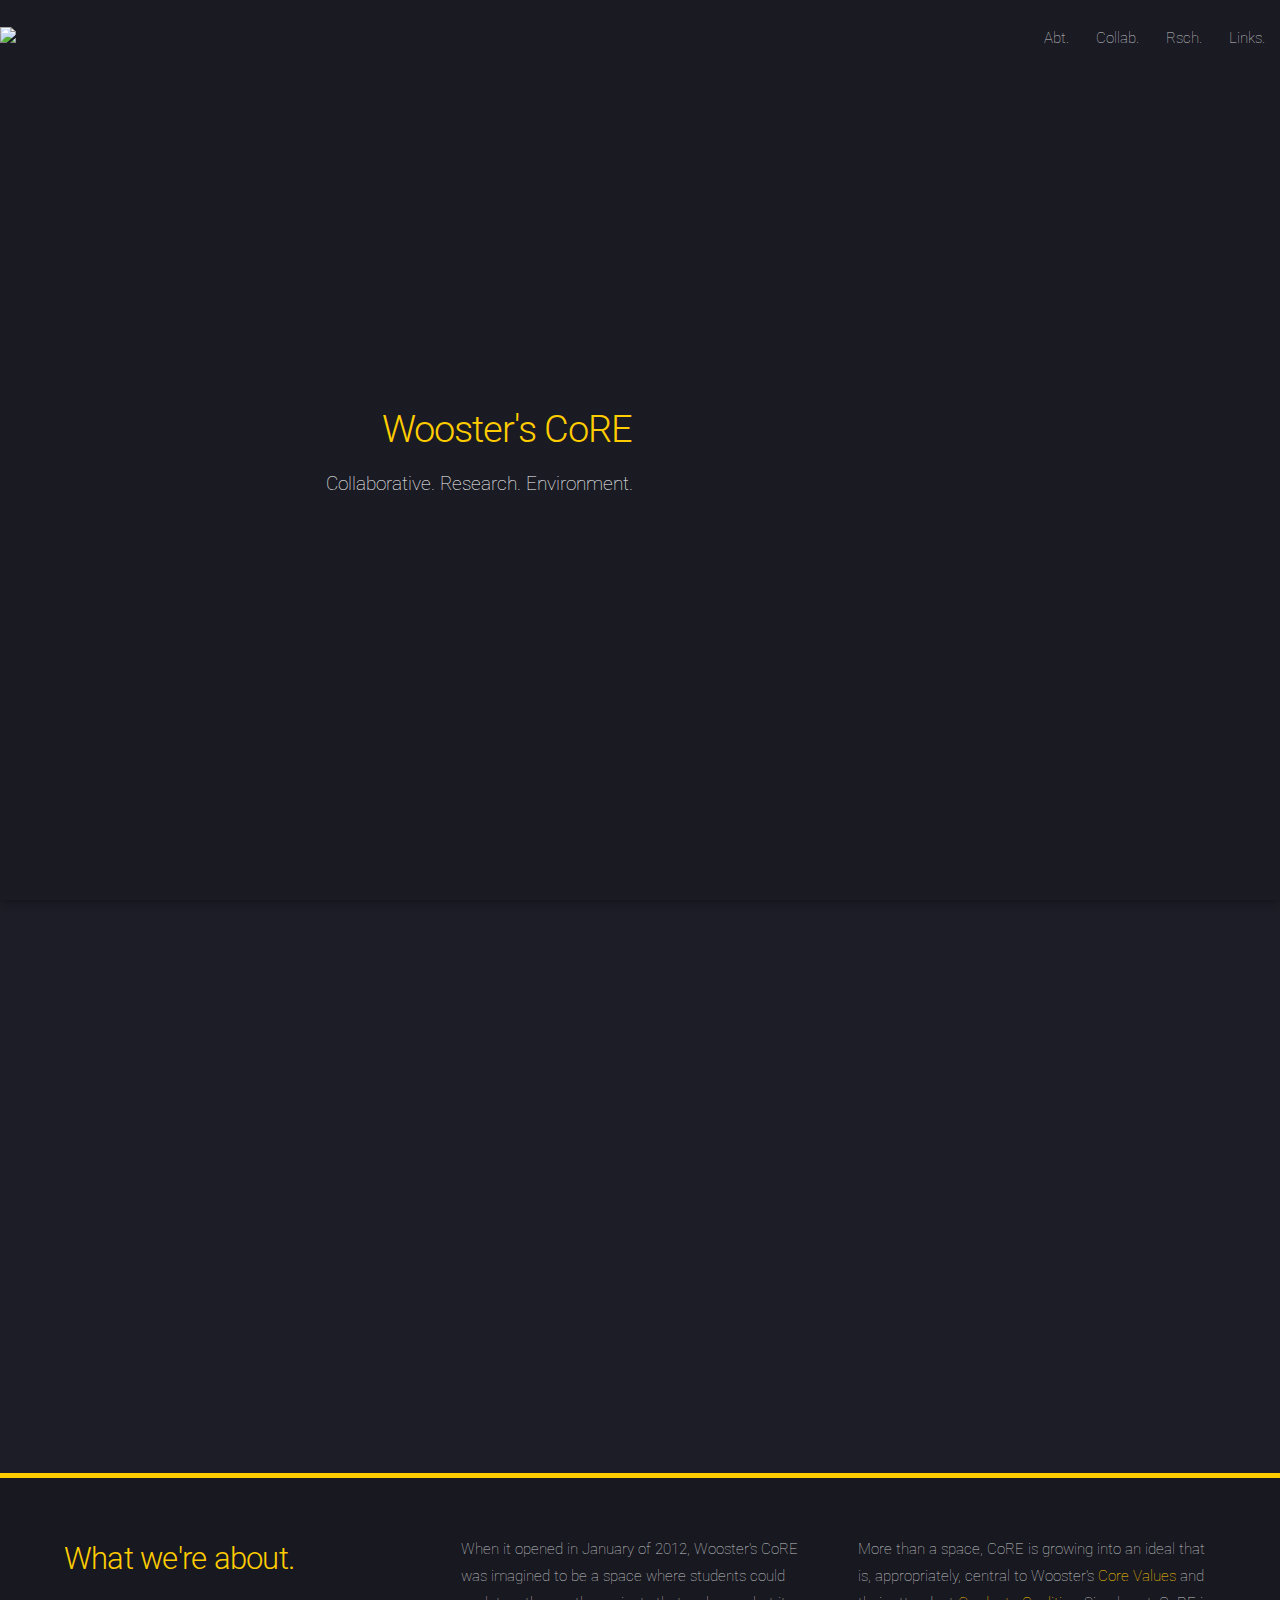
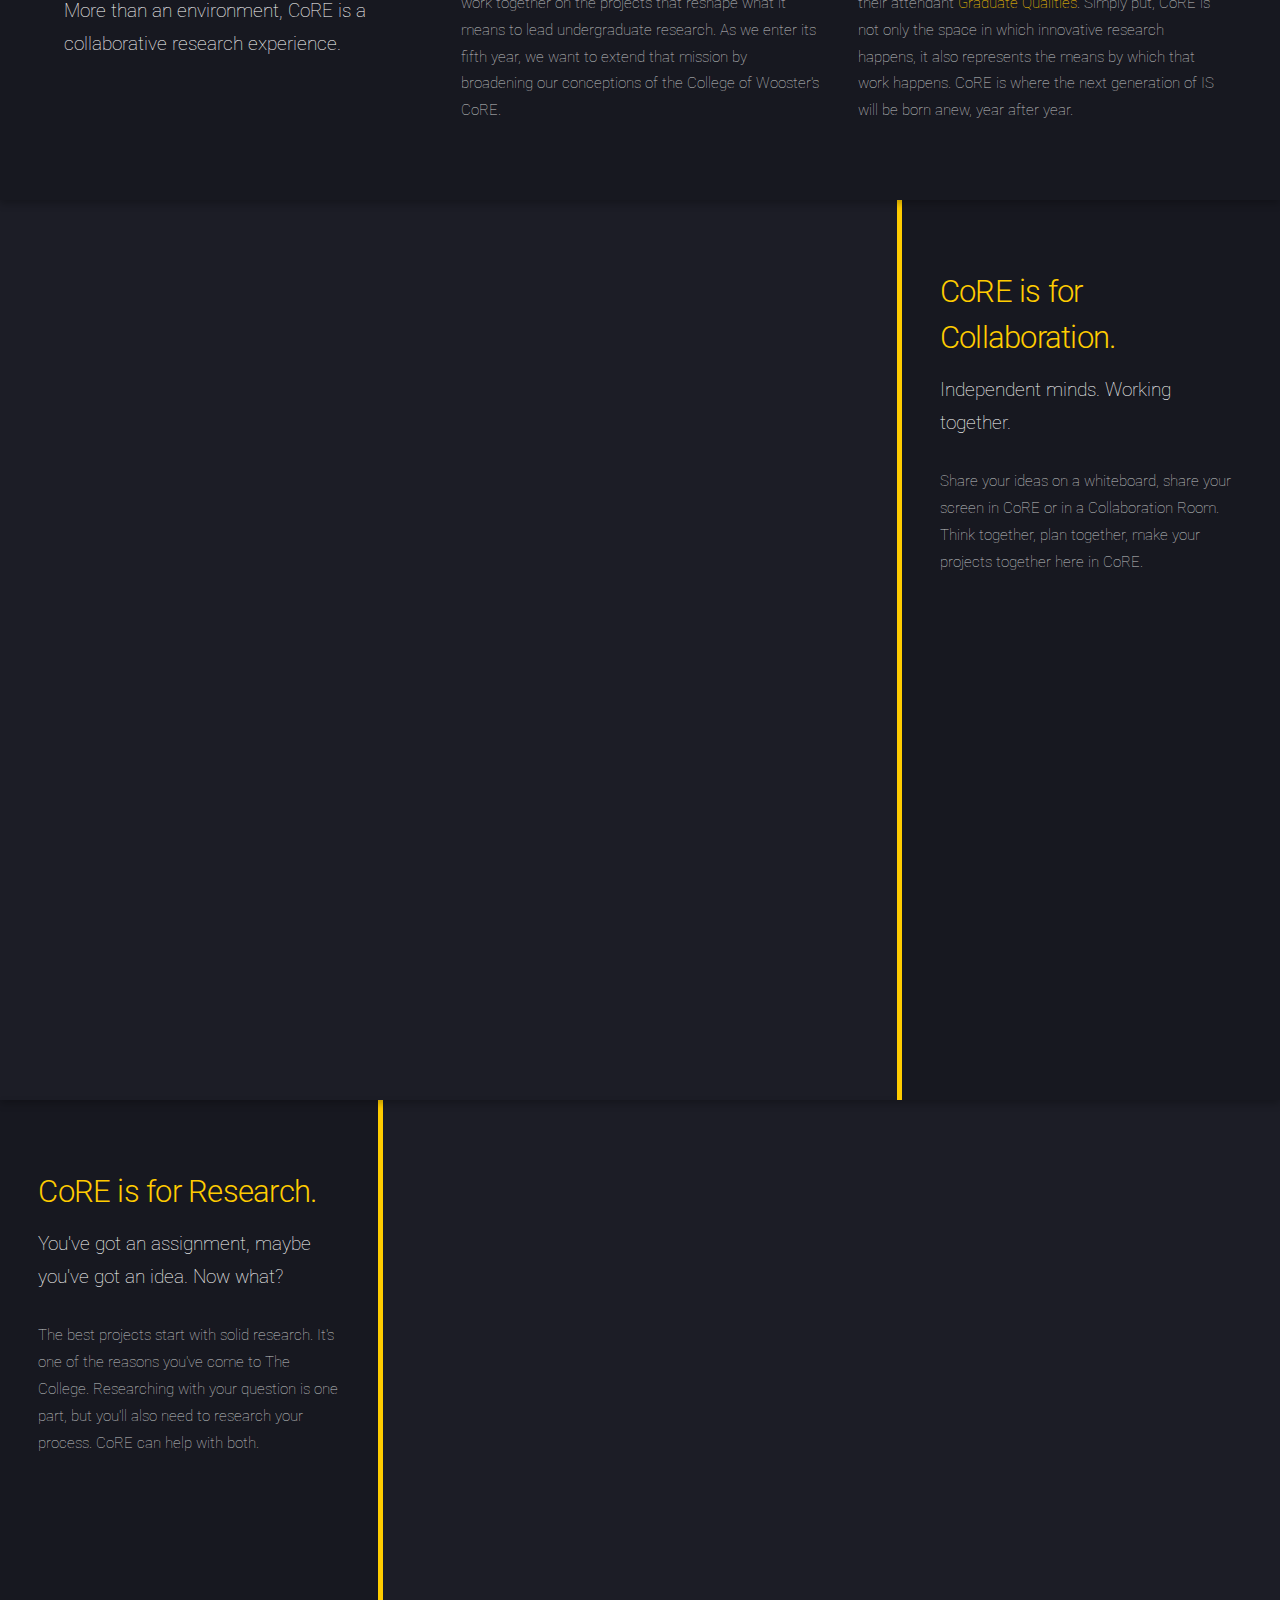
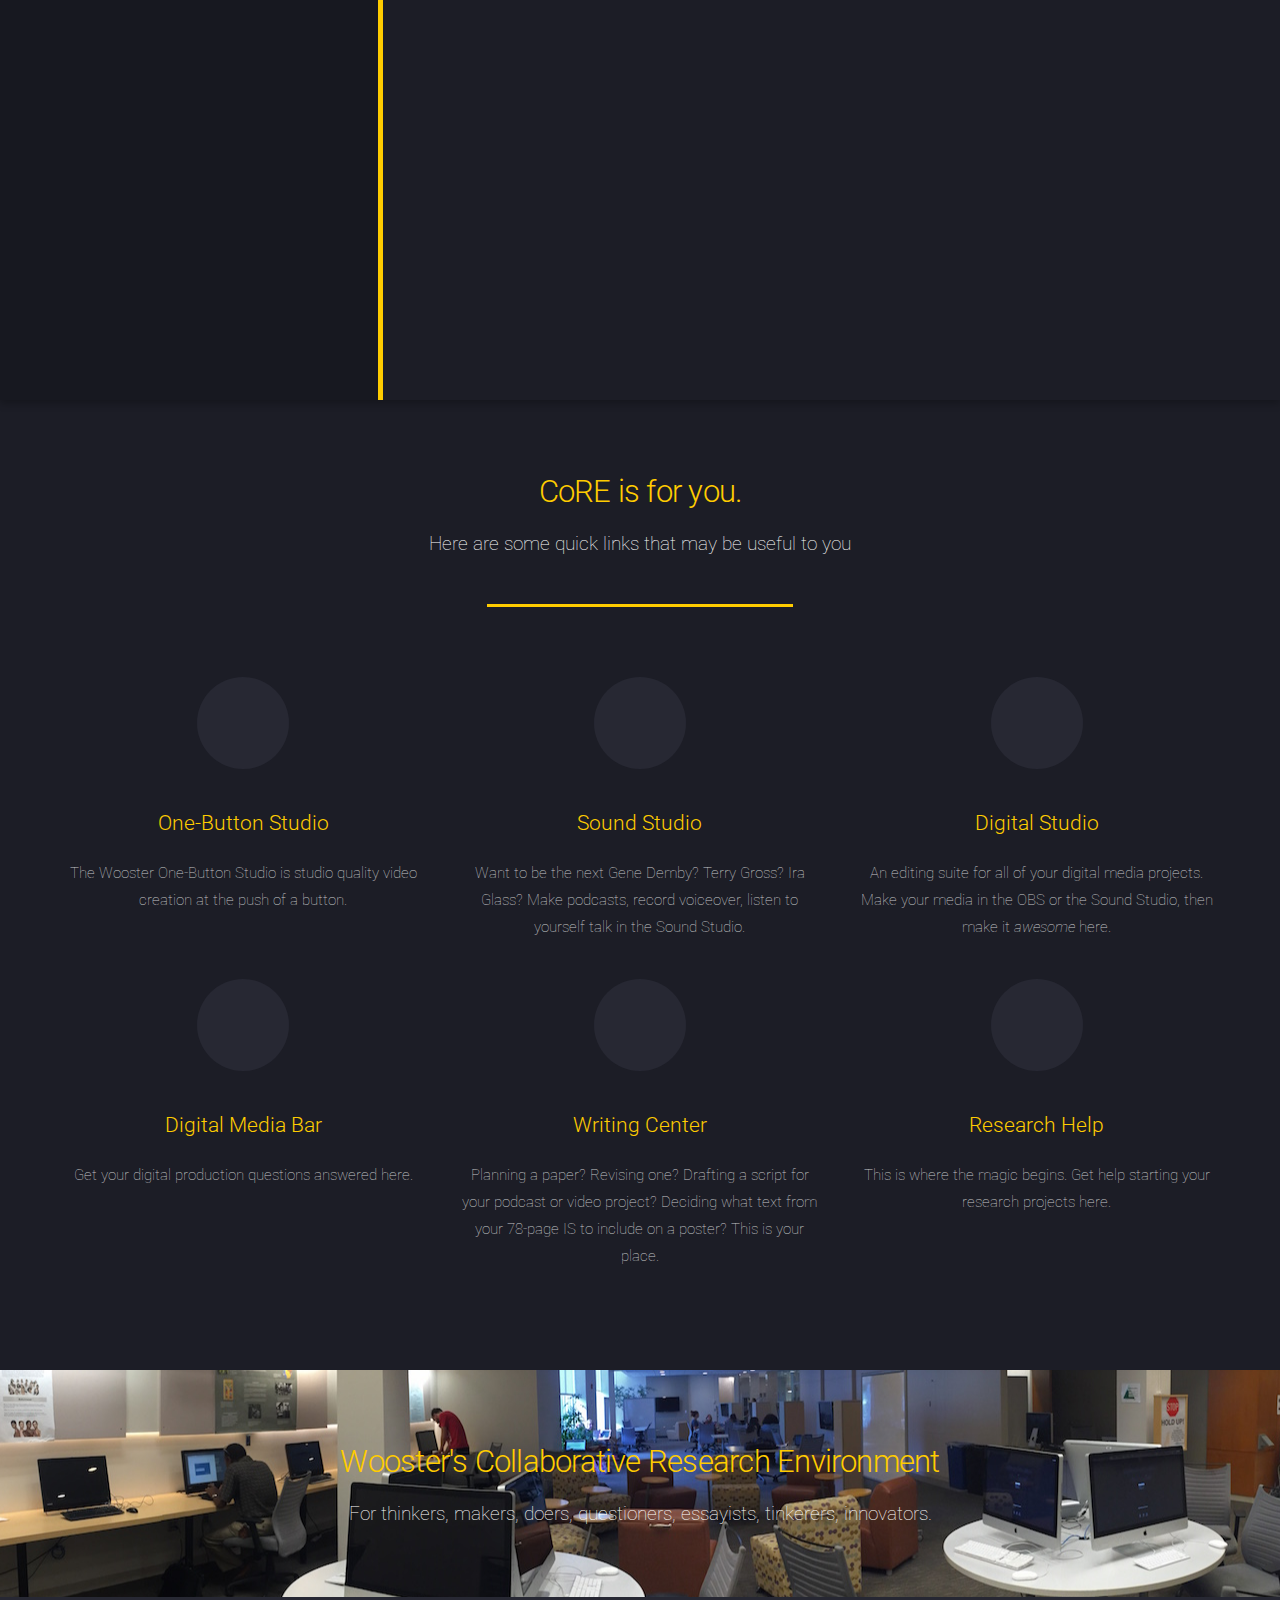
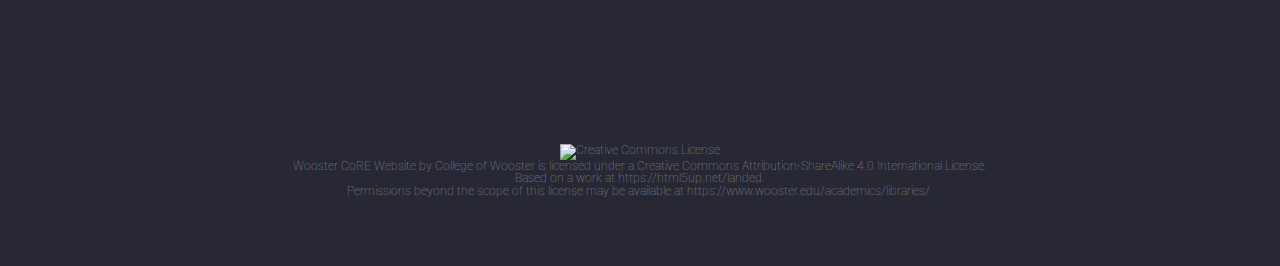
==== commit ba9ab954: "trying to figure out weirdness at bottom of page" ====
--- a/index.html
+++ b/index.html
@@ -165,12 +165,12 @@
 									<a href="https://wooster-core.github.io/sound-studio.html" target=_blank><h3>Sound Studio</h3></a>
 									<p>Want to be the next Gene Demby? Terry Gross? Ira Glass? Make podcasts, record voiceover, listen to yourself talk in the Sound Studio.</p>
 								</section>
-								<section class="4u$ 6u$(medium) 12u$(xsmall)">
+								<section class="4u 6u$(medium) 12u$(xsmall)">
 									<a href="https://wooster-core.github.io/digital-studio.html" target="_blank"><span class="icon alt major fa-wrench"></span></a>
 									<a href="https://wooster-core.github.io/digital-studio.html" target="_blank"><h3>Digital Studio</h3></a>
 									<p>An editing suite for all of your digital media projects. Make your media in the OBS or the Sound Studio, then make it <em>awesome</em> here.</p>
 								</section>
-								<section class="4u$ 6u(medium) 12u$(xsmall)">
+								<section class="4u 6u(medium) 12u$(xsmall)">
 									<a href="http://educationaltechnology.wooster.edu/now-open-digital-media-bar-in-core/" target=_blank><span class="icon alt major fa-question"></span></a>
 									<a href="http://educationaltechnology.wooster.edu/now-open-digital-media-bar-in-core/" target=_blank><h3>Digital Media Bar</h3></a>
 									<p>Get your digital production questions answered here.</p>
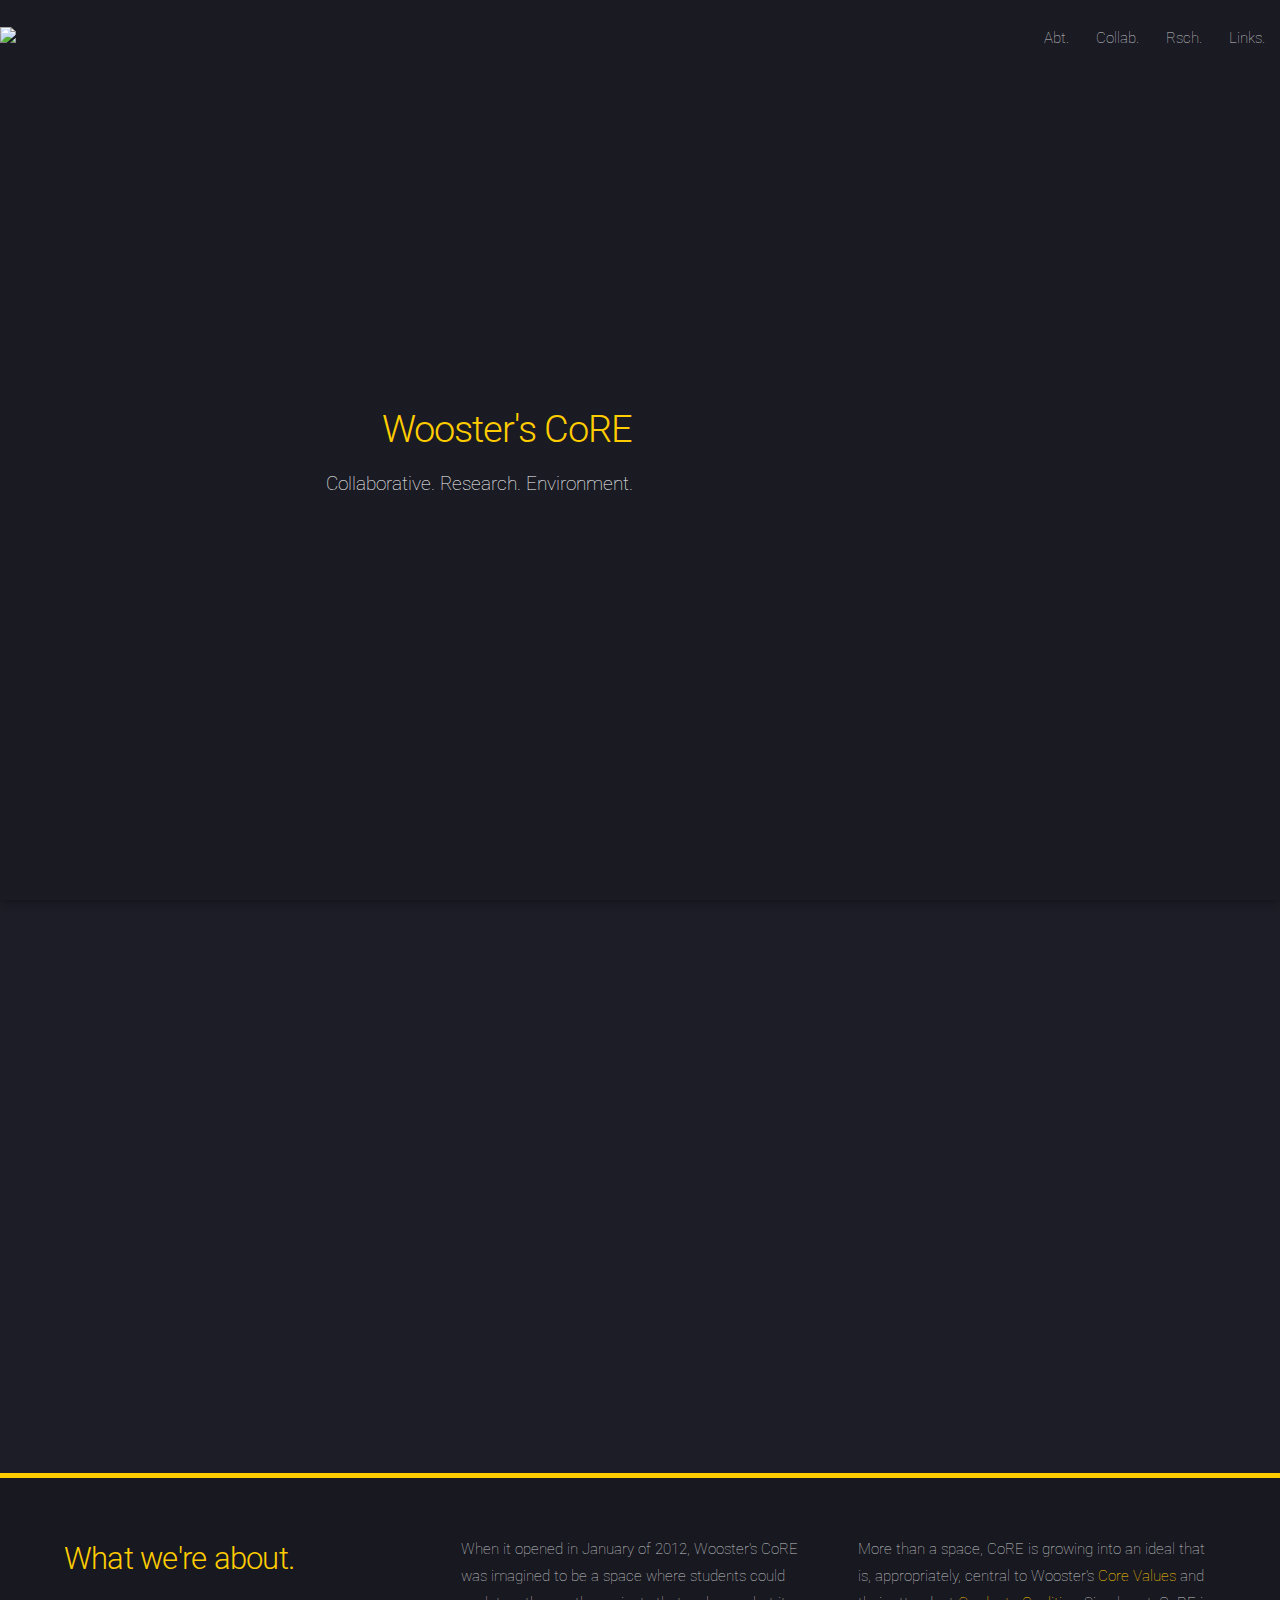
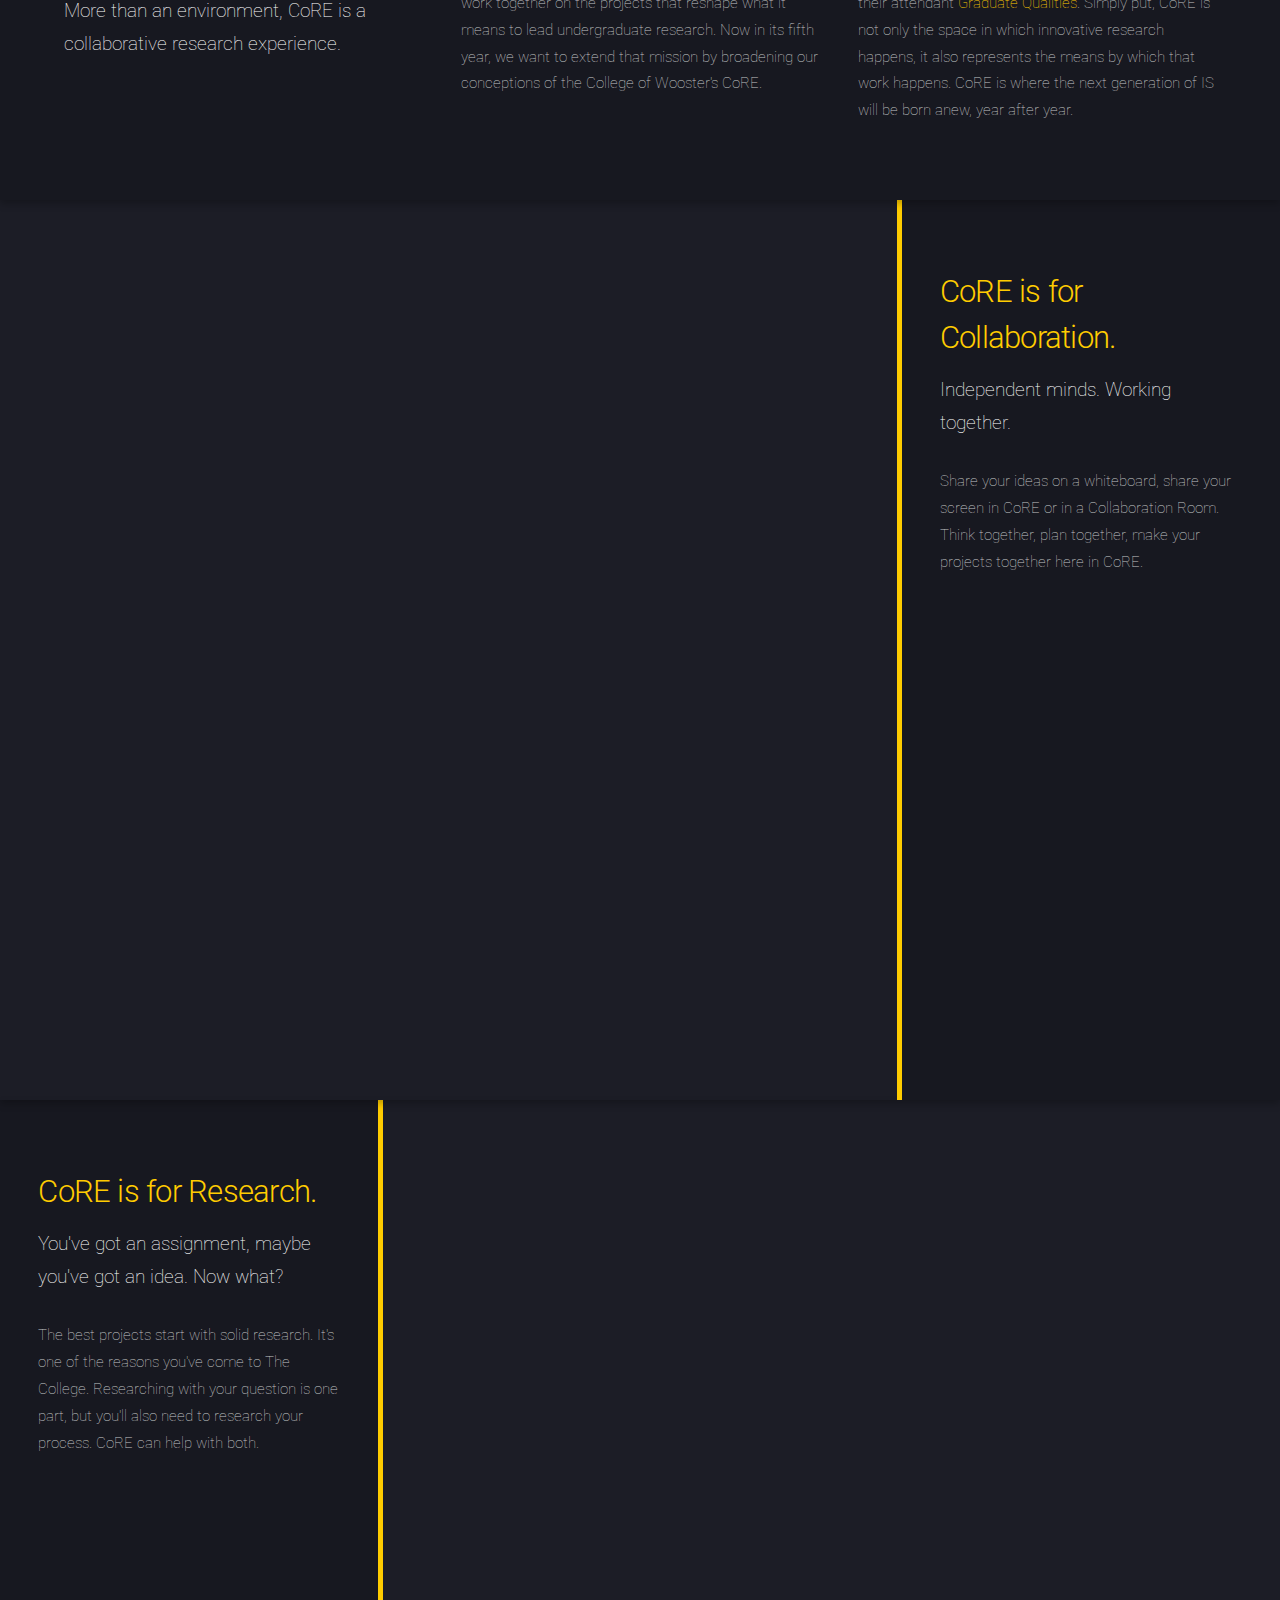
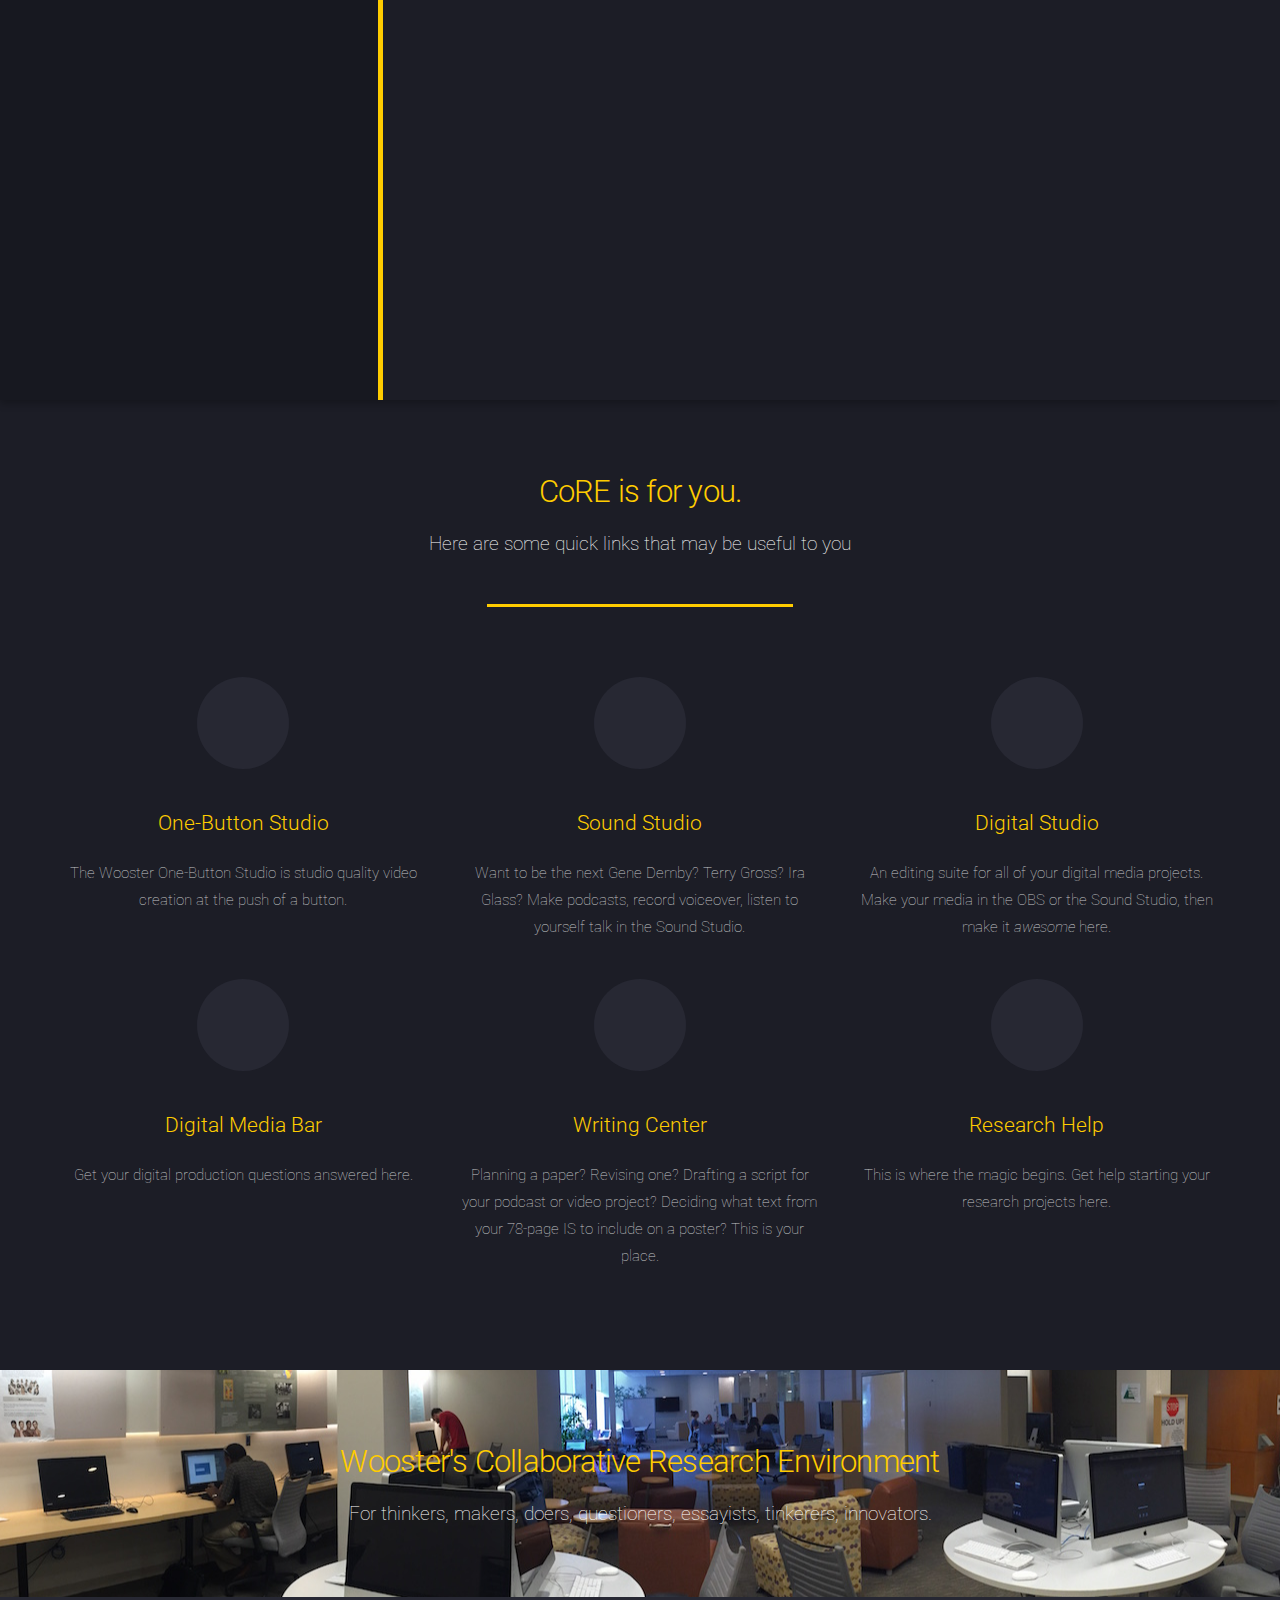
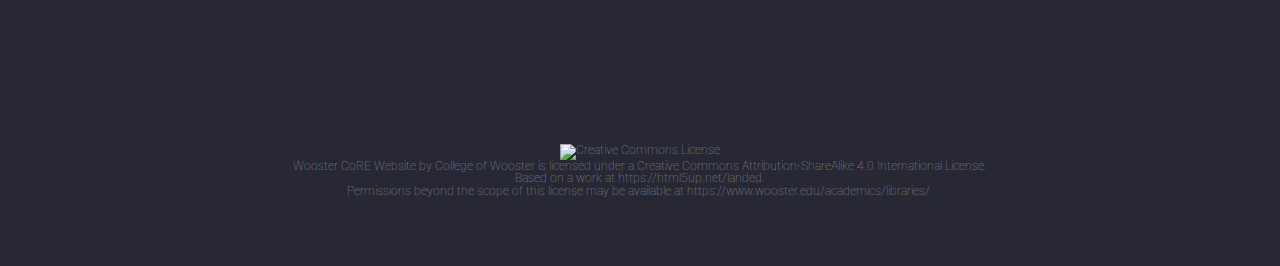
==== commit b37b8c09: "Fixed that time reference" ====
--- a/index.html
+++ b/index.html
@@ -98,7 +98,7 @@
 									</header>
 								</div>
 								<div class="4u 12u$(medium)">
-									<p>When it opened in January of 2012, Wooster's CoRE was imagined to be a space where students could work together on the projects that reshape what it means to lead undergraduate research. As we enter its fifth year, we want to extend that mission by broadening our conceptions of the College of Wooster's CoRE. </p>
+									<p>When it opened in January of 2012, Wooster's CoRE was imagined to be a space where students could work together on the projects that reshape what it means to lead undergraduate research. Now in its fifth year, we want to extend that mission by broadening our conceptions of the College of Wooster's CoRE. </p>
 								</div>
 								<div class="4u$ 12u$(medium)">
 									<p>More than a space, CoRE is growing into an ideal that is, appropriately, central to Wooster's <a href="https://www.wooster.edu/about/leadership/mission/values/" target="_blank"> Core Values</a> and their attendant <a href="https://www.wooster.edu/about/leadership/mission/qualities/" target="_blank">Graduate Qualities</a>. Simply put, CoRE is not only the space in which innovative research happens, it also represents the means by which that work happens. CoRE is where the next generation of IS will be born anew, year after year.</p>
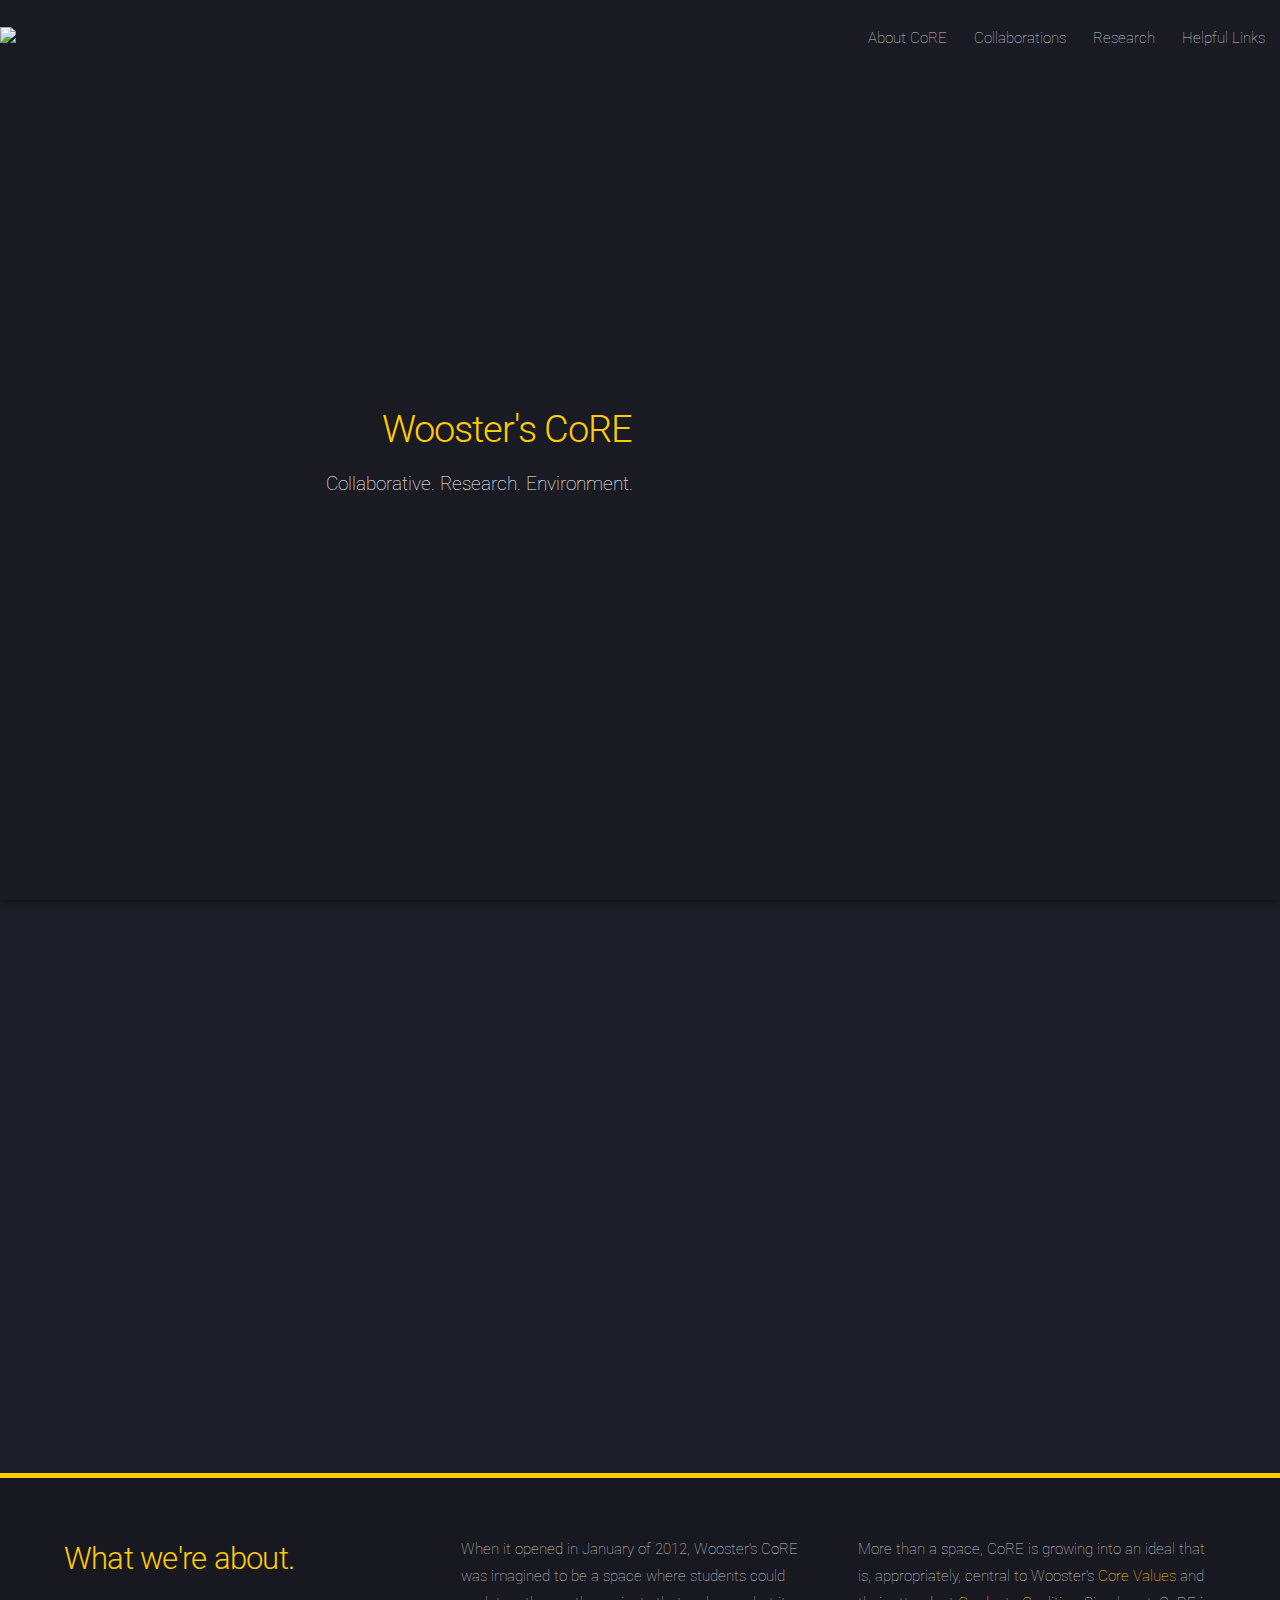
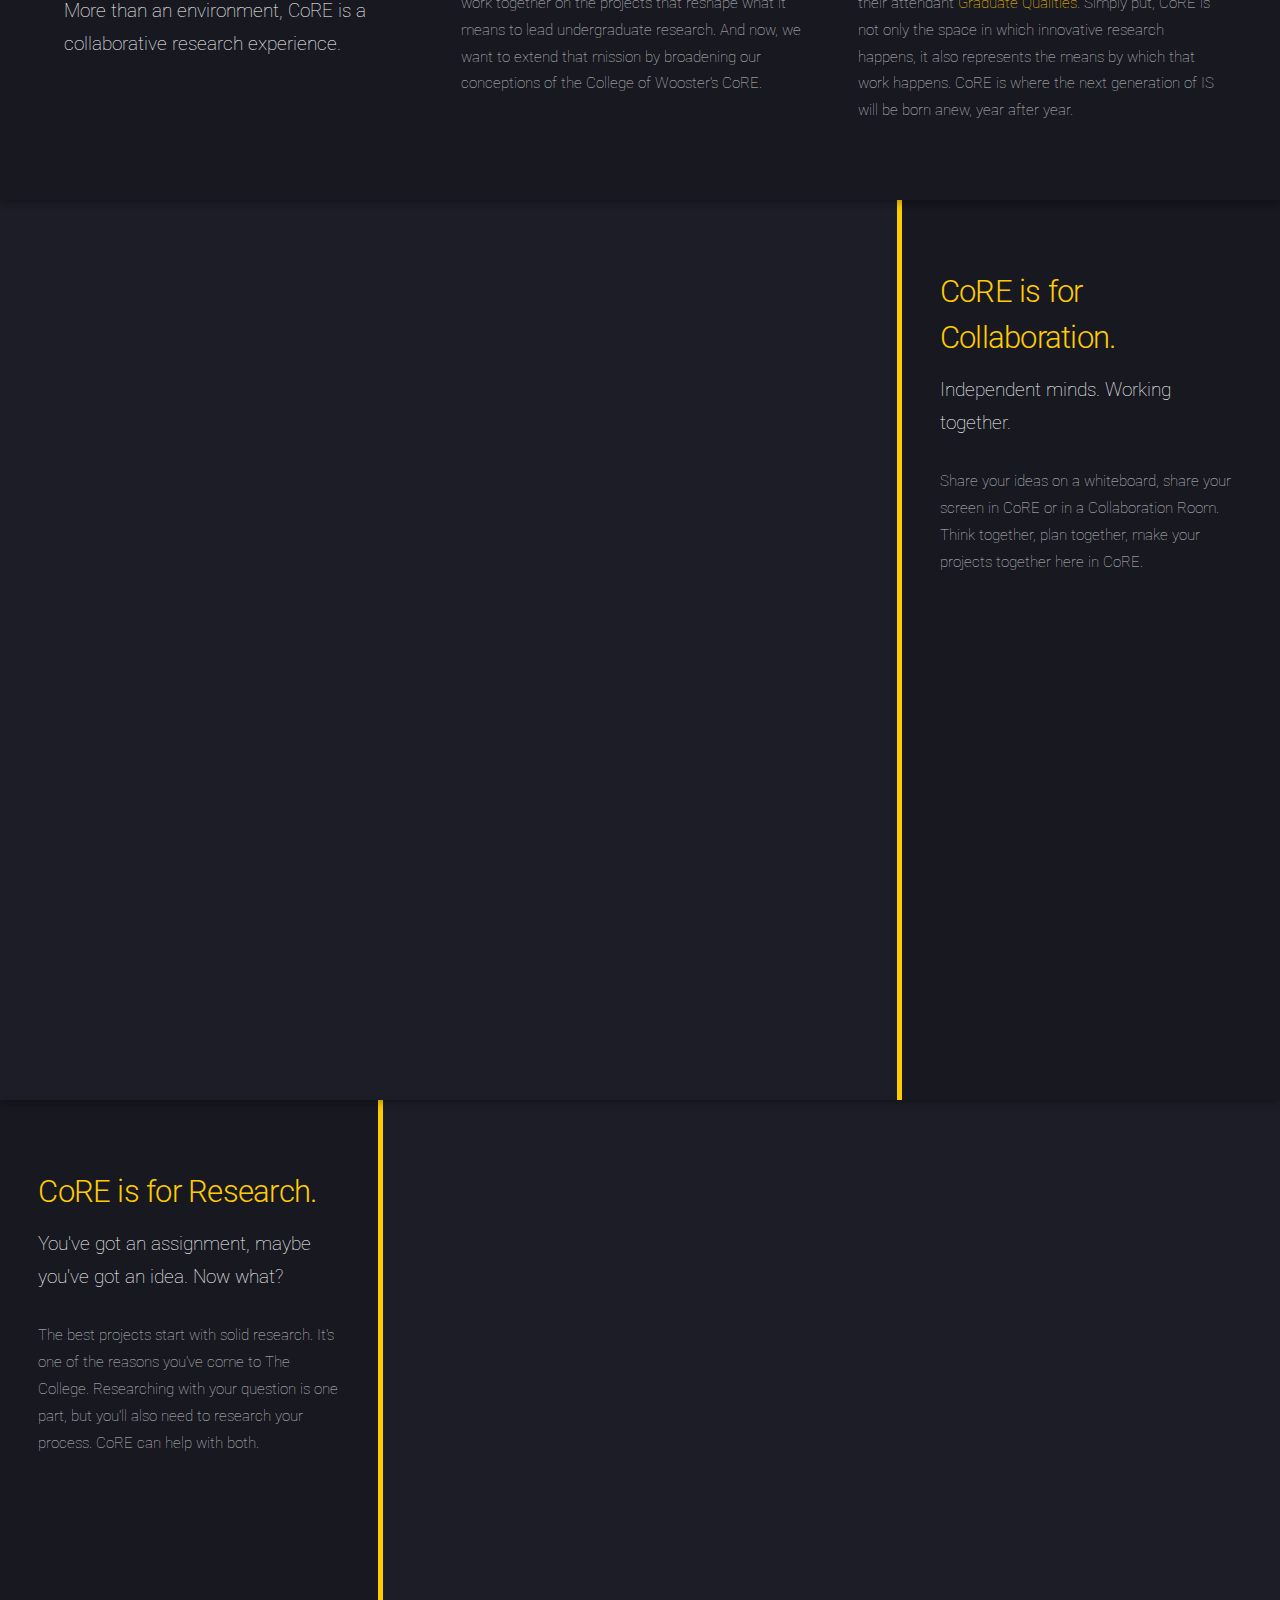
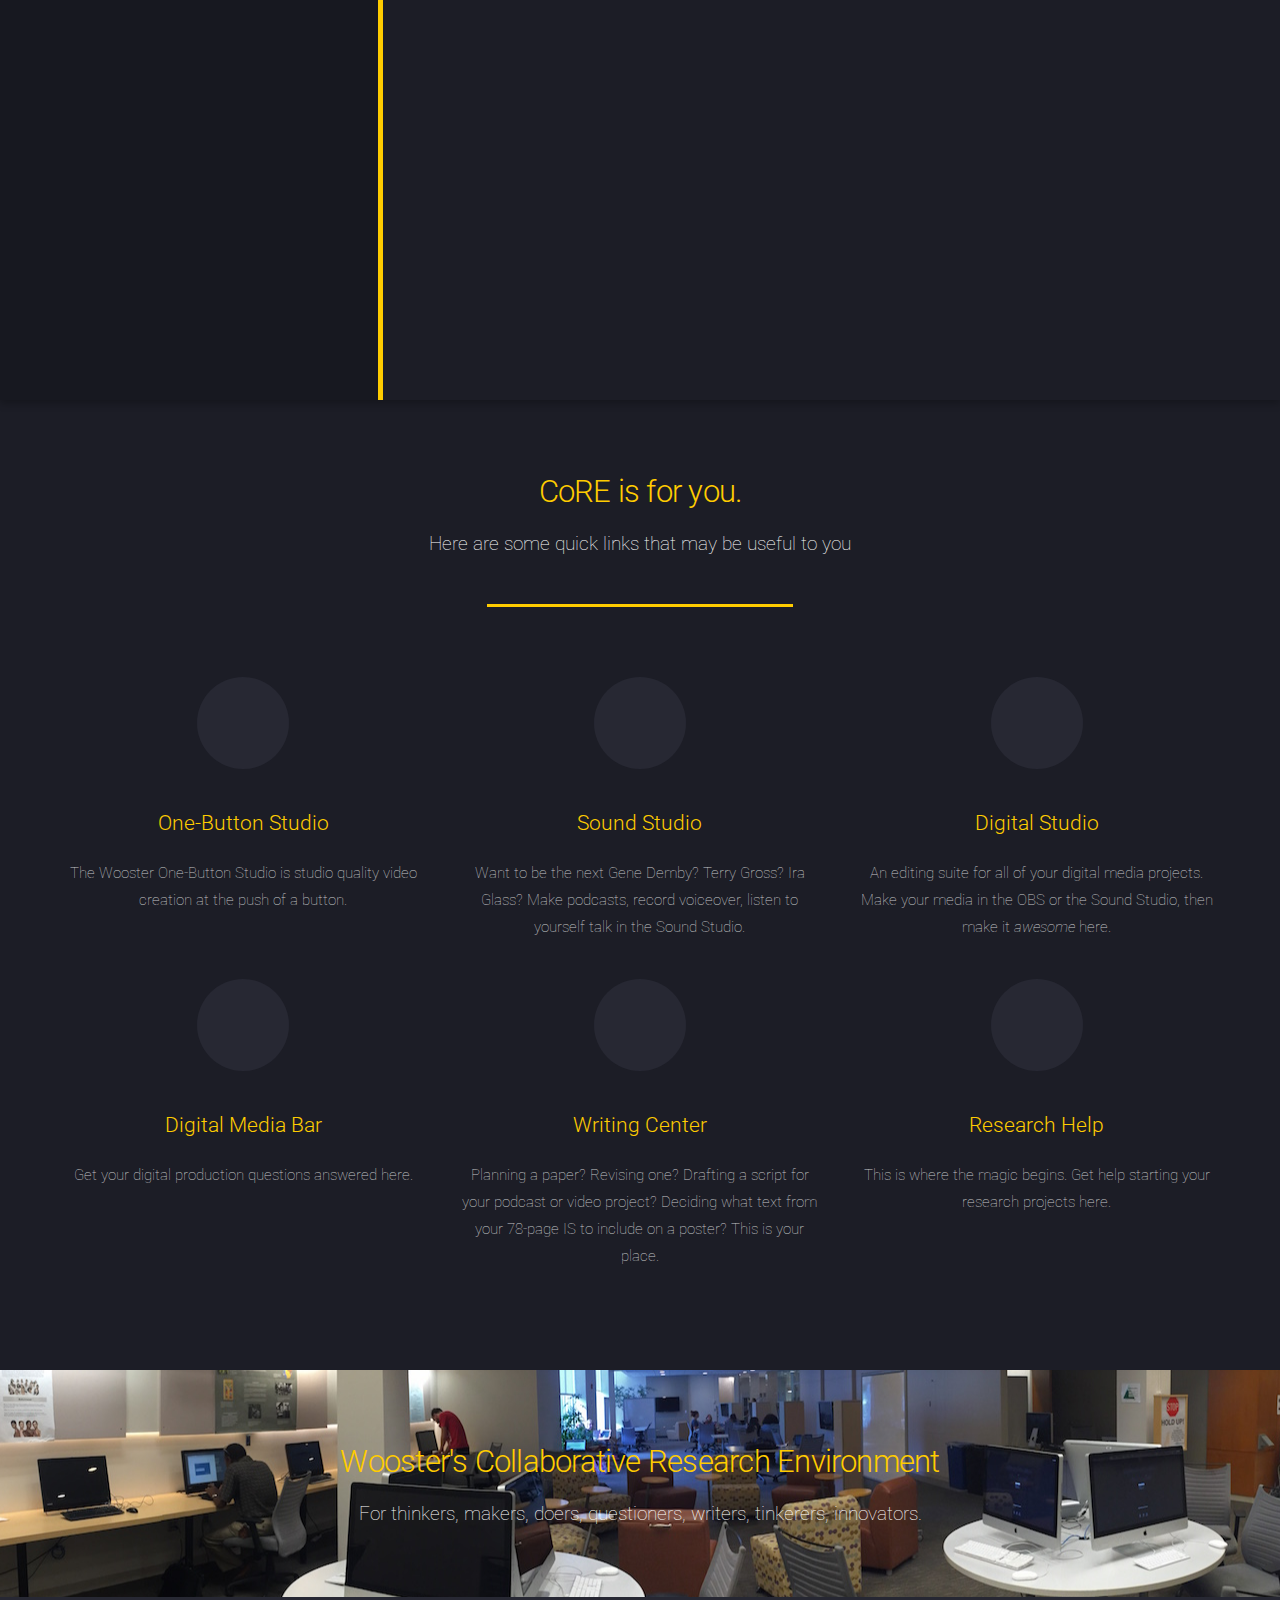
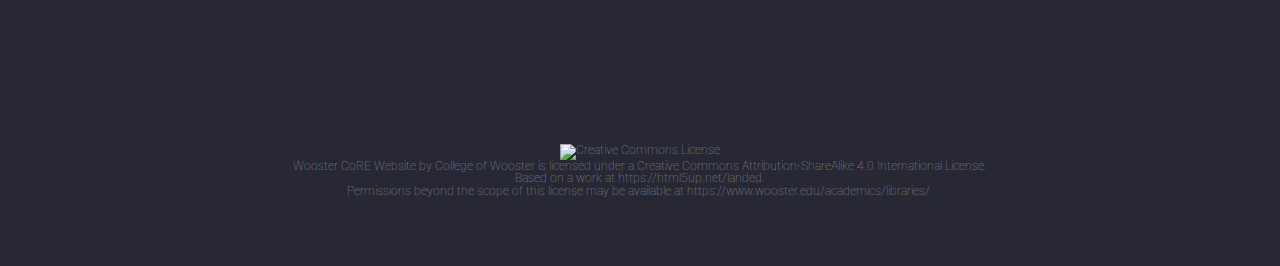
==== commit 16f7a969: "Update index.html" ====
--- a/index.html
+++ b/index.html
@@ -33,17 +33,17 @@
 					<nav id="nav">
 						<ul>
 							<!-- <li><a href="index.html">Home</a></li> -->
-							<li><a href="#one">Abt.</a></li>
-							<li><a href="#two">Collab.</a></li>
-							<li><a href="#three">Rsch.</a></li>
-							<li><a href="#four">Links.</a>
+							<li><a href="#one">About CoRE</a></li>
+							<li><a href="#two">Collaborations</a></li>
+							<li><a href="#three">Research</a></li>
+							<li><a href="#four">Helpful Links</a>
 								<ul>
 									<li><a href="https://connectdaily.wooster.edu/">Reservations</a>
 									<li><a href="https://wooster-core.github.io/digital-studio.html">Digital Studio</a>
 									<li><a href="https://wooster-core.github.io/obs.html">One-Button Studio</a></li>
 									<li><a href="https://wooster-core.github.io/sound-studio.html">Sound Studio</a></li>
 									<li><a href="http://educationaltechnology.wooster.edu/now-open-digital-media-bar-in-core/" target=_blank>Digital Media Bar</a></li>
-									<li><a href="https://www.wooster.edu/academics/apex/academics/writing/" target=_blank>Writing Center</a></li>
+									<li><a href="https://www.wooster.edu/offices/writing/" target=_blank>Writing Center</a></li>
 									<li><a href="https://www.wooster.edu/academics/libraries/contact/ask/" target="_blank">Research Help</a></li>
 								</ul>
 							</li>
@@ -98,7 +98,7 @@
 									</header>
 								</div>
 								<div class="4u 12u$(medium)">
-									<p>When it opened in January of 2012, Wooster's CoRE was imagined to be a space where students could work together on the projects that reshape what it means to lead undergraduate research. Now in its fifth year, we want to extend that mission by broadening our conceptions of the College of Wooster's CoRE. </p>
+									<p>When it opened in January of 2012, Wooster's CoRE was imagined to be a space where students could work together on the projects that reshape what it means to lead undergraduate research. And now, we want to extend that mission by broadening our conceptions of the College of Wooster's CoRE. </p>
 								</div>
 								<div class="4u$ 12u$(medium)">
 									<p>More than a space, CoRE is growing into an ideal that is, appropriately, central to Wooster's <a href="https://www.wooster.edu/about/leadership/mission/values/" target="_blank"> Core Values</a> and their attendant <a href="https://www.wooster.edu/about/leadership/mission/qualities/" target="_blank">Graduate Qualities</a>. Simply put, CoRE is not only the space in which innovative research happens, it also represents the means by which that work happens. CoRE is where the next generation of IS will be born anew, year after year.</p>
@@ -176,8 +176,8 @@
 									<p>Get your digital production questions answered here.</p>
 								</section>
 								<section class="4u 6u$(medium) 12u$(xsmall)">
-									<a href="https://www.wooster.edu/academics/apex/academics/writing/" target=_blank><span class="icon alt major fa-file-text-o"></span></a>
-									<a href="https://www.wooster.edu/academics/apex/academics/writing/" target=_blank><h3>Writing Center</h3></a>
+									<a href="https://www.wooster.edu/offices/writing/" target=_blank><span class="icon alt major fa-file-text-o"></span></a>
+									<a href="https://www.wooster.edu/offices/writing/" target=_blank><h3>Writing Center</h3></a>
 									<p>Planning a paper? Revising one? Drafting a script for your podcast or video project? Deciding what text from your 78-page IS to include on a poster? This is your place.</p>
 								</section>
 								<section class="4u 6u(medium) 12u$(xsmall)">
@@ -203,7 +203,7 @@
 					<div class="container">
 						<header>
 							<h2>Wooster's Collaborative Research Environment</h2>
-							<p>For thinkers, makers, doers, questioners, essayists, tinkerers, innovators.</p>
+							<p>For thinkers, makers, doers, questioners, writers, tinkerers, innovators.</p>
 						</header>
 						<!--
 						<form method="post" action="#" class="container 50%">
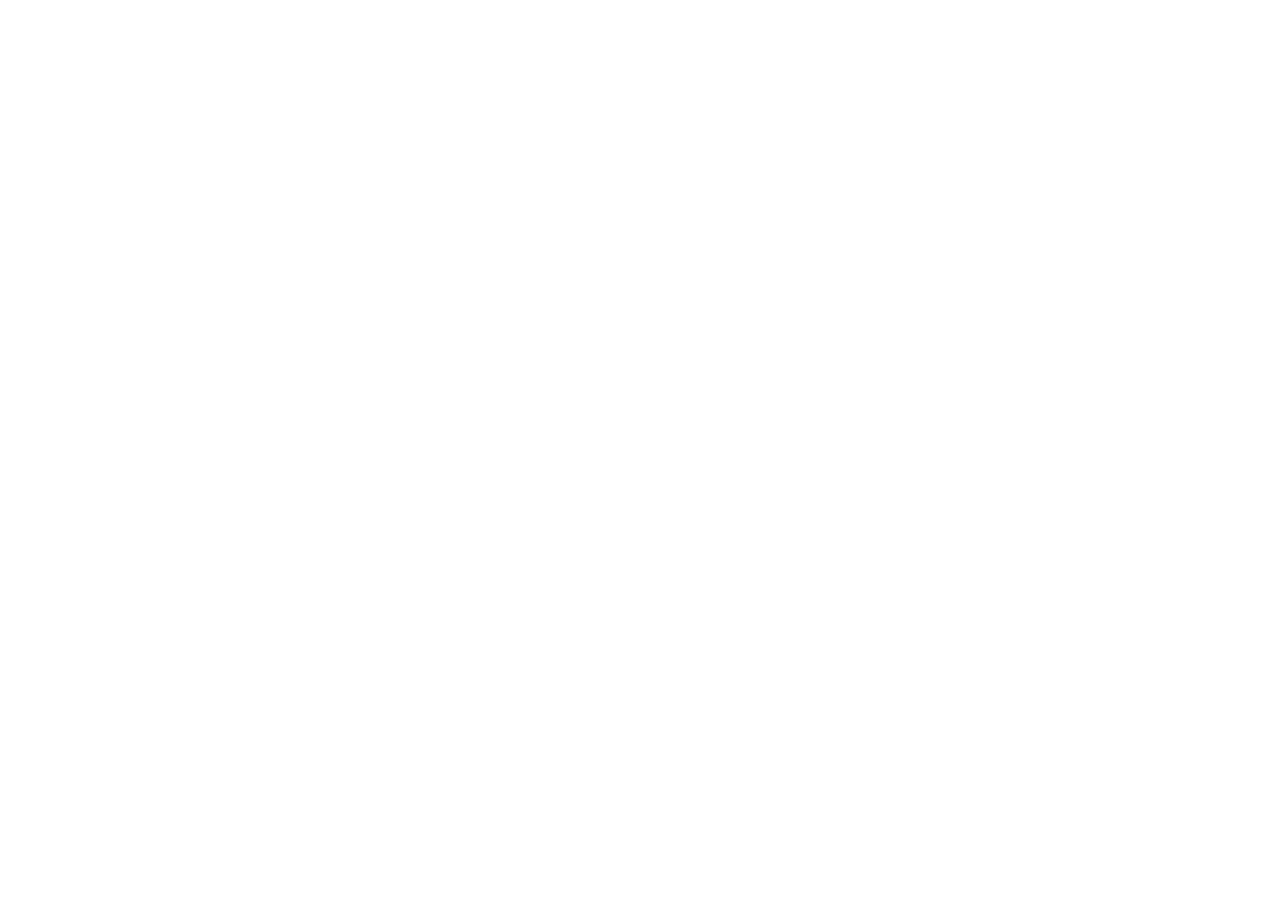
==== commit a0cd0636: "Update index.html" ====
--- a/index.html
+++ b/index.html
@@ -5,6 +5,10 @@
 	Free for personal and commercial use under the CCA 3.0 license (html5up.net/license)
 -->
 <html>
+
+<meta charset="utf-8">
+<meta http-equiv="refresh" content="0; URL=https://libguides.wooster.edu/digital-studio">
+<link rel="canonical" href="https://libguides.wooster.edu/digital-studio">
 	<head>
 		<title>Wooster CoRE</title>
 		<meta charset="utf-8" />
@@ -42,7 +46,7 @@
 									<li><a href="https://wooster-core.github.io/digital-studio.html">Digital Studio</a>
 									<li><a href="https://wooster-core.github.io/obs.html">One-Button Studio</a></li>
 									<li><a href="https://wooster-core.github.io/sound-studio.html">Sound Studio</a></li>
-									<li><a href="http://educationaltechnology.wooster.edu/now-open-digital-media-bar-in-core/" target=_blank>Digital Media Bar</a></li>
+									<li><a href="https://inside.wooster.edu/technology/digital-media-bar/" target=_blank>Digital Media Bar</a></li>
 									<li><a href="https://www.wooster.edu/offices/writing/" target=_blank>Writing Center</a></li>
 									<li><a href="https://www.wooster.edu/academics/libraries/contact/ask/" target="_blank">Research Help</a></li>
 								</ul>
@@ -101,7 +105,7 @@
 									<p>When it opened in January of 2012, Wooster's CoRE was imagined to be a space where students could work together on the projects that reshape what it means to lead undergraduate research. And now, we want to extend that mission by broadening our conceptions of the College of Wooster's CoRE. </p>
 								</div>
 								<div class="4u$ 12u$(medium)">
-									<p>More than a space, CoRE is growing into an ideal that is, appropriately, central to Wooster's <a href="https://www.wooster.edu/about/leadership/mission/values/" target="_blank"> Core Values</a> and their attendant <a href="https://www.wooster.edu/about/leadership/mission/qualities/" target="_blank">Graduate Qualities</a>. Simply put, CoRE is not only the space in which innovative research happens, it also represents the means by which that work happens. CoRE is where the next generation of IS will be born anew, year after year.</p>
+									<p>More than a space, CoRE is growing into an ideal that is, appropriately, central to Wooster's <a href="https://www.wooster.edu/about/mission/values/" target="_blank"> Core Values</a> and their attendant <a href="https://www.wooster.edu/about/mission/qualities/" target="_blank">Graduate Qualities</a>. Simply put, CoRE is not only the space in which innovative research happens, it also represents the means by which that work happens. CoRE is where the next generation of IS will be born anew, year after year.</p>
 								</div>
 							</div>
 						</div>
